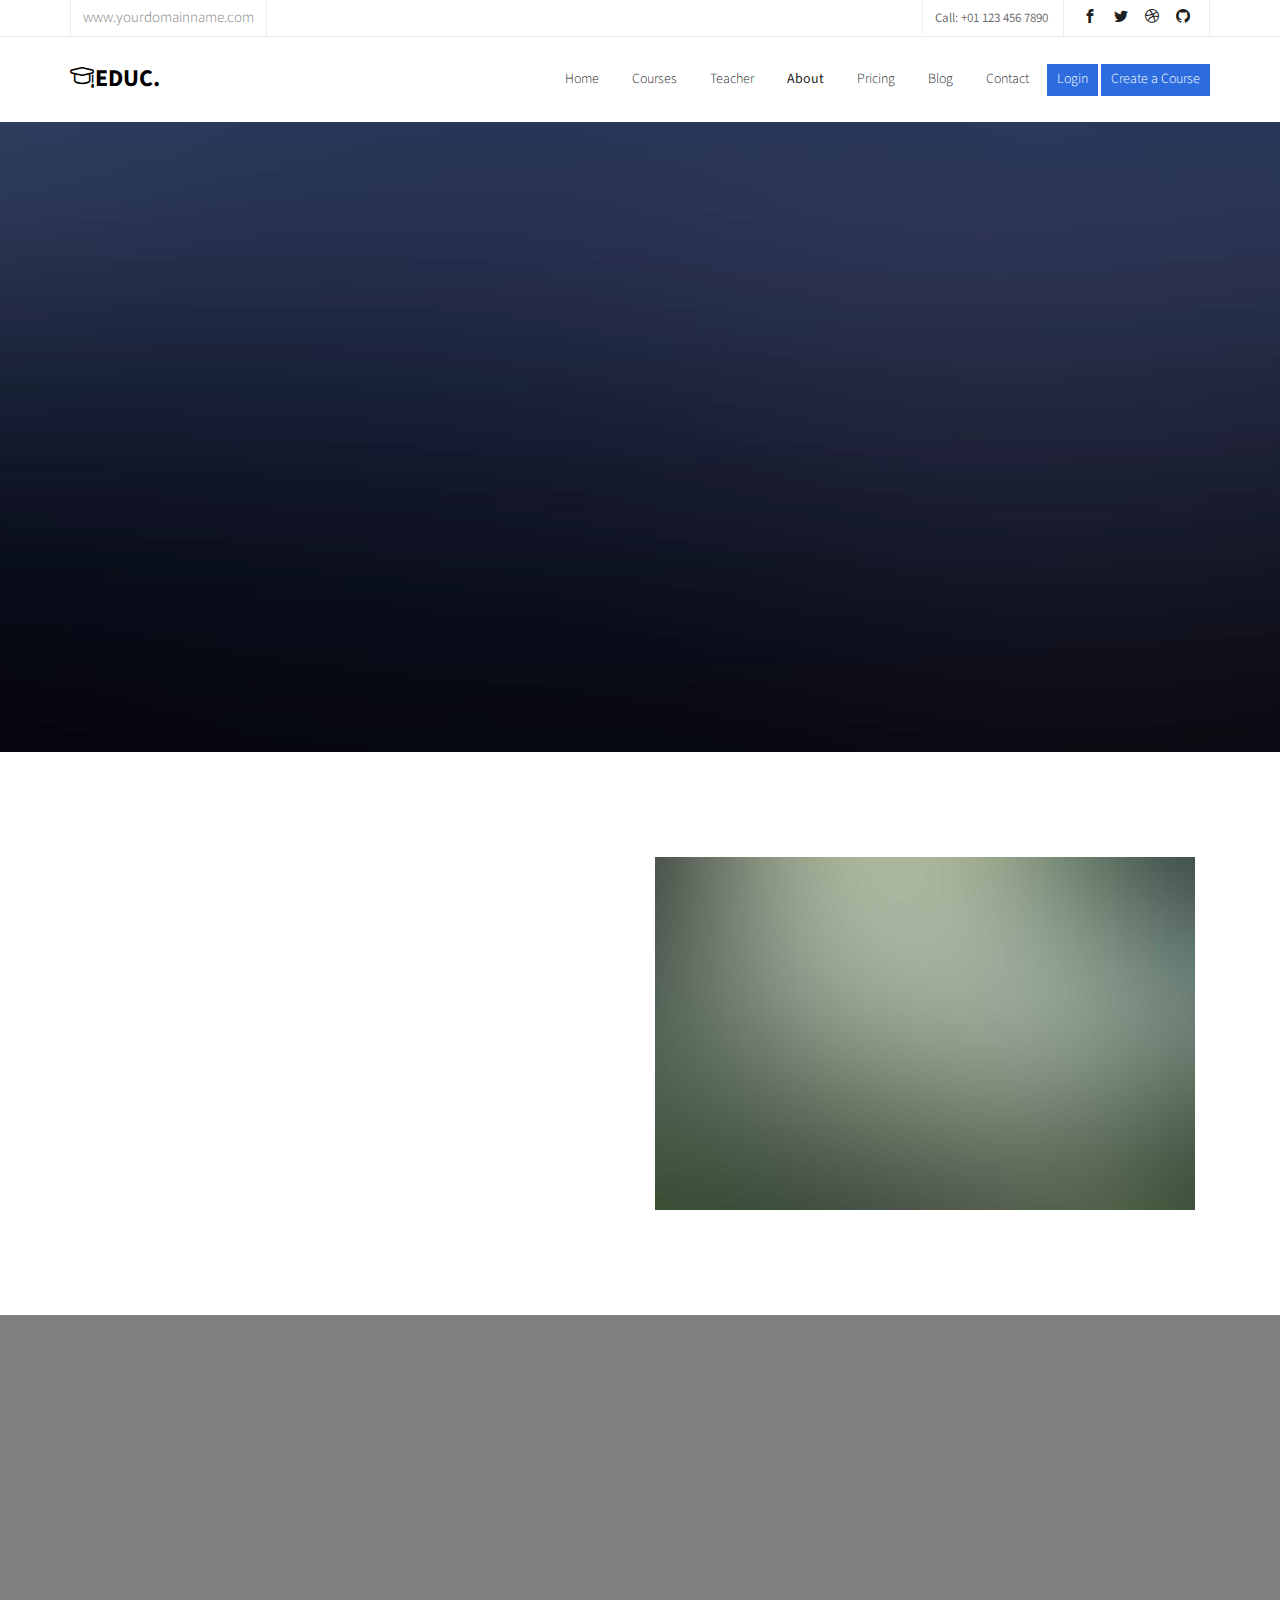
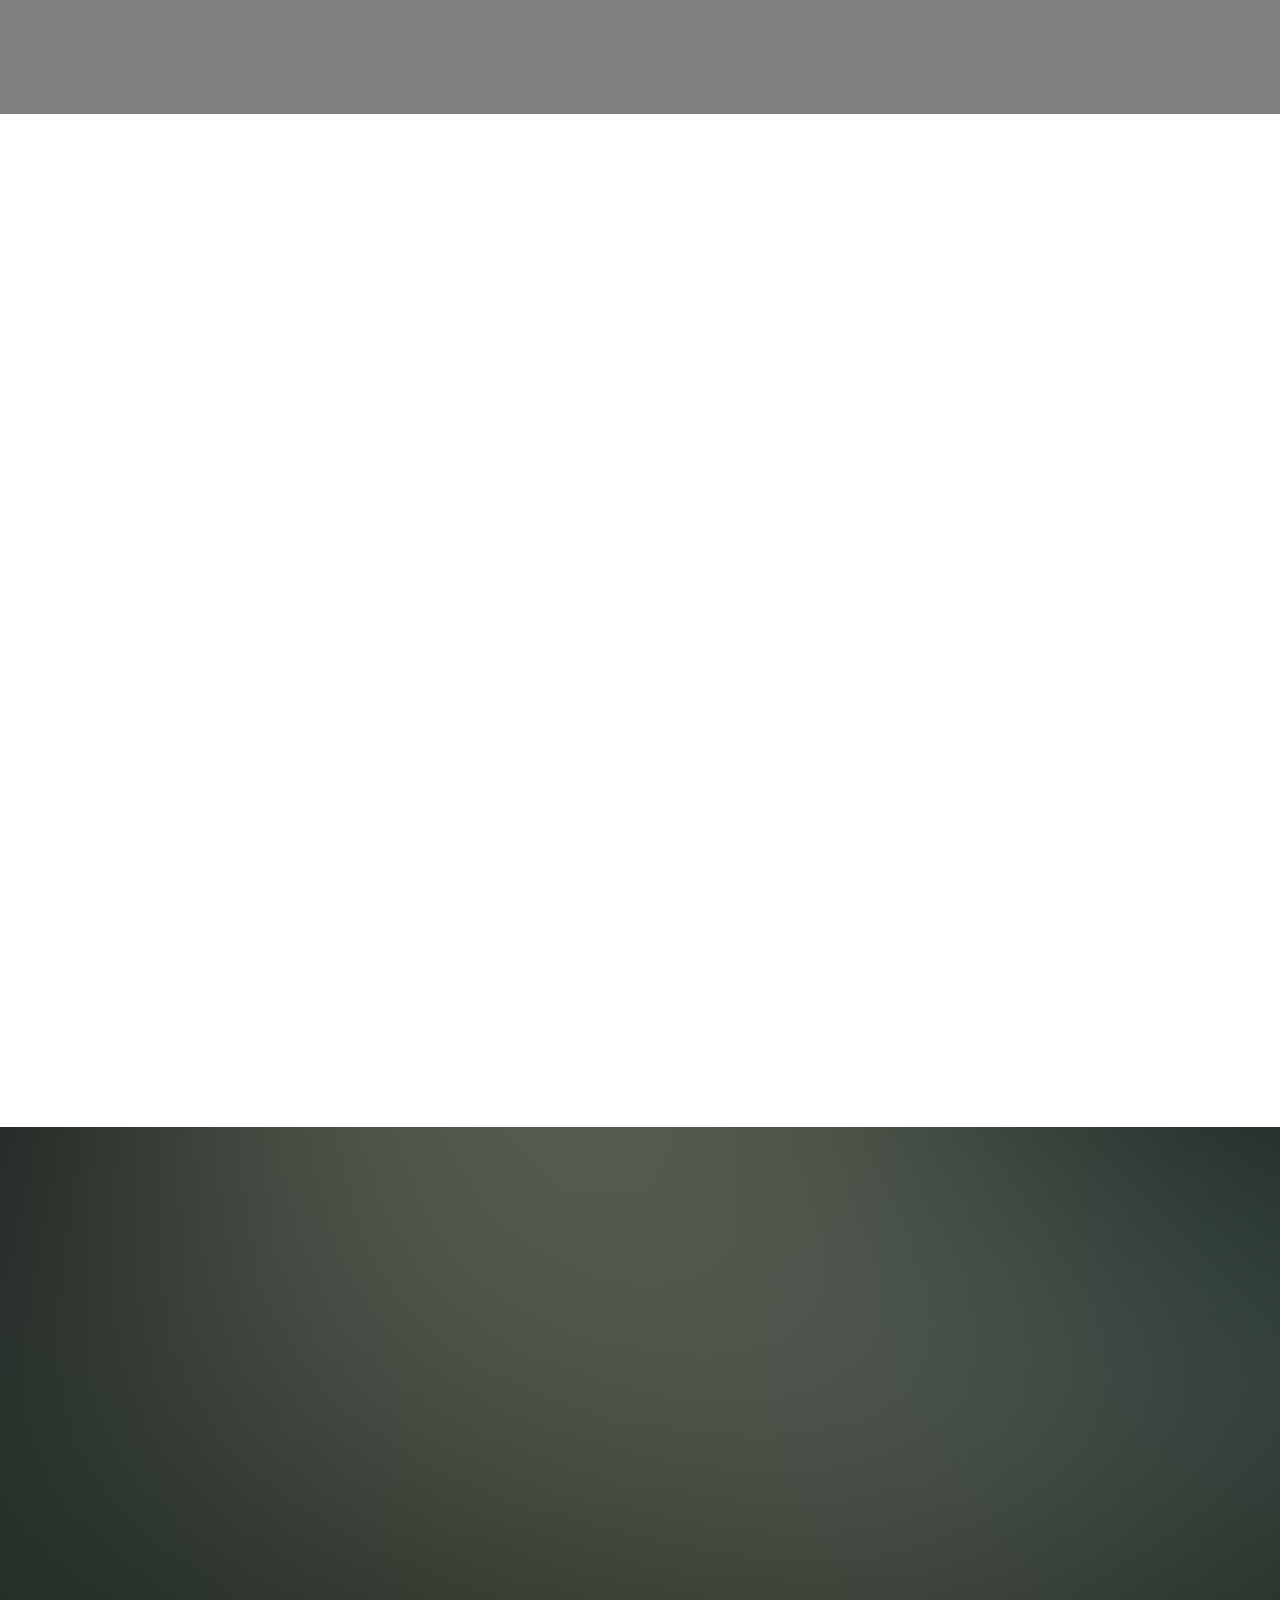
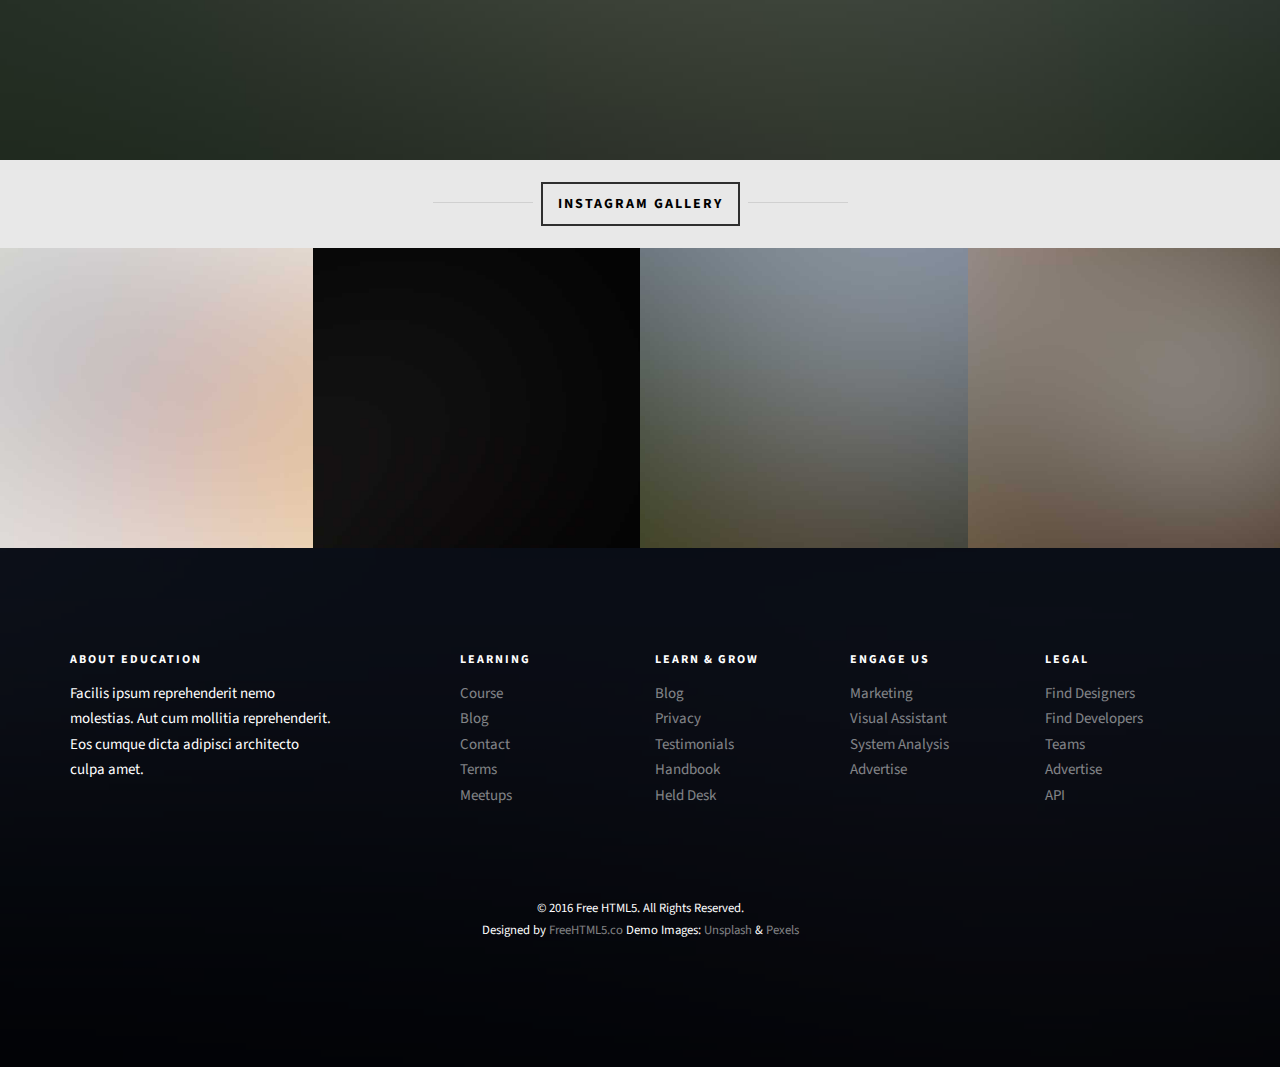
==== about.html @ ec00e5b5 "try to publish on git" ====
<!DOCTYPE HTML>
<html>
	<head>
	<meta charset="utf-8">
	<meta http-equiv="X-UA-Compatible" content="IE=edge">
	<title>Education &mdash; Free Website Template, Free HTML5 Template by freehtml5.co</title>
	<meta name="viewport" content="width=device-width, initial-scale=1">
	<meta name="description" content="Free HTML5 Website Template by freehtml5.co" />
	<meta name="keywords" content="free website templates, free html5, free template, free bootstrap, free website template, html5, css3, mobile first, responsive" />
	<meta name="author" content="freehtml5.co" />

	<!-- 
	//////////////////////////////////////////////////////

	FREE HTML5 TEMPLATE 
	DESIGNED & DEVELOPED by FreeHTML5.co
		
	Website: 		http://freehtml5.co/
	Email: 			info@freehtml5.co
	Twitter: 		http://twitter.com/fh5co
	Facebook: 		https://www.facebook.com/fh5co

	//////////////////////////////////////////////////////
	 -->

  	<!-- Facebook and Twitter integration -->
	<meta property="og:title" content=""/>
	<meta property="og:image" content=""/>
	<meta property="og:url" content=""/>
	<meta property="og:site_name" content=""/>
	<meta property="og:description" content=""/>
	<meta name="twitter:title" content="" />
	<meta name="twitter:image" content="" />
	<meta name="twitter:url" content="" />
	<meta name="twitter:card" content="" />

	<link href="https://fonts.googleapis.com/css?family=Source+Sans+Pro:300,400,600,700" rel="stylesheet">
	<link href="https://fonts.googleapis.com/css?family=Roboto+Slab:300,400" rel="stylesheet">
	
	<!-- Animate.css -->
	<link rel="stylesheet" href="css/animate.css">
	<!-- Icomoon Icon Fonts-->
	<link rel="stylesheet" href="css/icomoon.css">
	<!-- Bootstrap  -->
	<link rel="stylesheet" href="css/bootstrap.css">

	<!-- Magnific Popup -->
	<link rel="stylesheet" href="css/magnific-popup.css">

	<!-- Owl Carousel  -->
	<link rel="stylesheet" href="css/owl.carousel.min.css">
	<link rel="stylesheet" href="css/owl.theme.default.min.css">

	<!-- Flexslider  -->
	<link rel="stylesheet" href="css/flexslider.css">

	<!-- Pricing -->
	<link rel="stylesheet" href="css/pricing.css">

	<!-- Theme style  -->
	<link rel="stylesheet" href="css/style.css">

	<!-- Modernizr JS -->
	<script src="js/modernizr-2.6.2.min.js"></script>
	<!-- FOR IE9 below -->
	<!--[if lt IE 9]>
	<script src="js/respond.min.js"></script>
	<![endif]-->

	</head>
	<body>
		
	<div class="fh5co-loader"></div>
	
	<div id="page">
	<nav class="fh5co-nav" role="navigation">
		<div class="top">
			<div class="container">
				<div class="row">
					<div class="col-xs-12 text-right">
						<p class="site">www.yourdomainname.com</p>
						<p class="num">Call: +01 123 456 7890</p>
						<ul class="fh5co-social">
							<li><a href="#"><i class="icon-facebook2"></i></a></li>
							<li><a href="#"><i class="icon-twitter2"></i></a></li>
							<li><a href="#"><i class="icon-dribbble2"></i></a></li>
							<li><a href="#"><i class="icon-github"></i></a></li>
						</ul>
					</div>
				</div>
			</div>
		</div>
		<div class="top-menu">
			<div class="container">
				<div class="row">
					<div class="col-xs-2">
						<div id="fh5co-logo"><a href="index.html"><i class="icon-study"></i>Educ<span>.</span></a></div>
					</div>
					<div class="col-xs-10 text-right menu-1">
						<ul>
							<li><a href="index.html">Home</a></li>
							<li><a href="courses.html">Courses</a></li>
							<li><a href="teacher.html">Teacher</a></li>
							<li class="active"><a href="about.html">About</a></li>
							<li><a href="pricing.html">Pricing</a></li>
							<li class="has-dropdown">
								<a href="blog.html">Blog</a>
								<ul class="dropdown">
									<li><a href="#">Web Design</a></li>
									<li><a href="#">eCommerce</a></li>
									<li><a href="#">Branding</a></li>
									<li><a href="#">API</a></li>
								</ul>
							</li>
							<li><a href="contact.html">Contact</a></li>
							<li class="btn-cta"><a href="#"><span>Login</span></a></li>
							<li class="btn-cta"><a href="#"><span>Create a Course</span></a></li>
						</ul>
					</div>
				</div>
				
			</div>
		</div>
	</nav>
	
	<aside id="fh5co-hero">
		<div class="flexslider">
			<ul class="slides">
		   	<li style="background-image: url(images/img_bg_4.jpg);">
		   		<div class="overlay-gradient"></div>
		   		<div class="container">
		   			<div class="row">
			   			<div class="col-md-8 col-md-offset-2 text-center slider-text">
			   				<div class="slider-text-inner">
			   					<h1 class="heading-section">About Us</h1>
									<h2>Free html5 templates Made by <a href="http://freehtml5.co/" target="_blank">freehtml5.co</a></h2>
			   				</div>
			   			</div>
			   		</div>
		   		</div>
		   	</li>
		  	</ul>
	  	</div>
	</aside>

	<div id="fh5co-about">
		<div class="container">
			<div class="col-md-6 animate-box">
				<span>About Our University</span>
				<h2>Welcome to Education Website</h2>
				<p>Nam nec tellus a odio tincidunt auctor a ornare odio. Sed non mauris vitae erat cauctor eu in elit. Class aptent taciti sociosqu ad litora torquent per conubia nostra, per Mauris in erat justo.</p>
				<p>Nullam ac urna eu felis dapibus condimentum sit amet a augue. Sed non neque elit. Sed ut imperdiet nisi. Proin condimentum fermentum nunc. Etiam pharetra, erat sed.</p>
				<p>Nam nec tellus a odio tincidunt auctor a ornare odio. Sed non mauris vitae erat cauctor eu in elit. Class aptent taciti sociosqu ad litora torquent per conubia nostra, per Mauris in erat justo.</p>
			</div>
			<div class="col-md-6">
				<img class="img-responsive" src="images/img_bg_2.jpg" alt="Free HTML5 Bootstrap Template">
			</div>
		</div>
	</div>

	<div id="fh5co-counter" class="fh5co-counters" style="background-image: url(images/img_bg_4.jpg);" data-stellar-background-ratio="0.5">
		<div class="overlay"></div>
		<div class="container">
			<div class="row">
				<div class="col-md-10 col-md-offset-1">
					<div class="row">
						<div class="col-md-3 col-sm-6 text-center animate-box">
							<span class="icon"><i class="icon-world"></i></span>
							<span class="fh5co-counter js-counter" data-from="0" data-to="3297" data-speed="5000" data-refresh-interval="50"></span>
							<span class="fh5co-counter-label">Foreign Followers</span>
						</div>
						<div class="col-md-3 col-sm-6 text-center animate-box">
							<span class="icon"><i class="icon-study"></i></span>
							<span class="fh5co-counter js-counter" data-from="0" data-to="3700" data-speed="5000" data-refresh-interval="50"></span>
							<span class="fh5co-counter-label">Students Enrolled</span>
						</div>
						<div class="col-md-3 col-sm-6 text-center animate-box">
							<span class="icon"><i class="icon-bulb"></i></span>
							<span class="fh5co-counter js-counter" data-from="0" data-to="5034" data-speed="5000" data-refresh-interval="50"></span>
							<span class="fh5co-counter-label">Classes Complete</span>
						</div>
						<div class="col-md-3 col-sm-6 text-center animate-box">
							<span class="icon"><i class="icon-head"></i></span>
							<span class="fh5co-counter js-counter" data-from="0" data-to="1080" data-speed="5000" data-refresh-interval="50"></span>
							<span class="fh5co-counter-label">Certified Teachers</span>
						</div>
					</div>
				</div>
			</div>
		</div>
	</div>

	<div id="fh5co-course-categories">
		<div class="container">
			<div class="row animate-box">
				<div class="col-md-6 col-md-offset-3 text-center fh5co-heading">
					<h2>Course categories</h2>
					<p>Dignissimos asperiores vitae velit veniam totam fuga molestias accusamus alias autem provident. Odit ab aliquam dolor eius.</p>
				</div>
			</div>
			<div class="row">
				<div class="col-md-3 col-sm-6 text-center animate-box">
					<div class="services">
						<span class="icon">
							<i class="icon-shop"></i>
						</span>
						<div class="desc">
							<h3><a href="#">Business</a></h3>
							<p>Dignissimos asperiores vitae velit veniam totam fuga molestias accusamus alias autem provident. Odit ab aliquam dolor eius.</p>
						</div>
					</div>
				</div>
				<div class="col-md-3 col-sm-6 text-center animate-box">
					<div class="services">
						<span class="icon">
							<i class="icon-heart4"></i>
						</span>
						<div class="desc">
							<h3><a href="#">Health &amp; Psychology</a></h3>
							<p>Dignissimos asperiores vitae velit veniam totam fuga molestias accusamus alias autem provident. Odit ab aliquam dolor eius.</p>
						</div>
					</div>
				</div>
				<div class="col-md-3 col-sm-6 text-center animate-box">
					<div class="services">
						<span class="icon">
							<i class="icon-banknote"></i>
						</span>
						<div class="desc">
							<h3><a href="#">Accounting</a></h3>
							<p>Dignissimos asperiores vitae velit veniam totam fuga molestias accusamus alias autem provident. Odit ab aliquam dolor eius.</p>
						</div>
					</div>
				</div>
				<div class="col-md-3 col-sm-6 text-center animate-box">
					<div class="services">
						<span class="icon">
							<i class="icon-lab2"></i>
						</span>
						<div class="desc">
							<h3><a href="#">Science &amp; Technology</a></h3>
							<p>Dignissimos asperiores vitae velit veniam totam fuga molestias accusamus alias autem provident. Odit ab aliquam dolor eius.</p>
						</div>
					</div>
				</div>
				<div class="col-md-3 col-sm-6 text-center animate-box">
					<div class="services">
						<span class="icon">
							<i class="icon-photo"></i>
						</span>
						<div class="desc">
							<h3><a href="#">Art &amp; Media</a></h3>
							<p>Dignissimos asperiores vitae velit veniam totam fuga molestias accusamus alias autem provident. Odit ab aliquam dolor eius.</p>
						</div>
					</div>
				</div>
				<div class="col-md-3 col-sm-6 text-center animate-box">
					<div class="services">
						<span class="icon">
							<i class="icon-home-outline"></i>
						</span>
						<div class="desc">
							<h3><a href="#">Real Estate</a></h3>
							<p>Dignissimos asperiores vitae velit veniam totam fuga molestias accusamus alias autem provident. Odit ab aliquam dolor eius.</p>
						</div>
					</div>
				</div>
				<div class="col-md-3 col-sm-6 text-center animate-box">
					<div class="services">
						<span class="icon">
							<i class="icon-bubble3"></i>
						</span>
						<div class="desc">
							<h3><a href="#">Language</a></h3>
							<p>Dignissimos asperiores vitae velit veniam totam fuga molestias accusamus alias autem provident. Odit ab aliquam dolor eius.</p>
						</div>
					</div>
				</div>
				<div class="col-md-3 col-sm-6 text-center animate-box">
					<div class="services">
						<span class="icon">
							<i class="icon-world"></i>
						</span>
						<div class="desc">
							<h3><a href="#">Web &amp; Programming</a></h3>
							<p>Dignissimos asperiores vitae velit veniam totam fuga molestias accusamus alias autem provident. Odit ab aliquam dolor eius.</p>
						</div>
					</div>
				</div>
			</div>
		</div>
	</div>

	<div id="fh5co-register" style="background-image: url(images/img_bg_2.jpg);">
		<div class="overlay"></div>
		<div class="row">
			<div class="col-md-8 col-md-offset-2 animate-box">
				<div class="date-counter text-center">
					<h2>Get 400 of Online Courses for Free</h2>
					<h3>By Mike Smith</h3>
					<div class="simply-countdown simply-countdown-one"></div>
					<p><strong>Limited Offer, Hurry Up!</strong></p>
					<p><a href="#" class="btn btn-primary btn-lg btn-reg">Register Now!</a></p>
				</div>
			</div>
		</div>
	</div>

	<div id="fh5co-gallery" class="fh5co-bg-section">
		<div class="row text-center">
			<h2><span>Instagram Gallery</span></h2>
		</div>
		<div class="row">
			<div class="col-md-3 col-padded">
				<a href="#" class="gallery" style="background-image: url(images/project-5.jpg);"></a>
			</div>
			<div class="col-md-3 col-padded">
				<a href="#" class="gallery" style="background-image: url(images/project-2.jpg);"></a>
			</div>
			<div class="col-md-3 col-padded">
				<a href="#" class="gallery" style="background-image: url(images/project-3.jpg);"></a>
			</div>
			<div class="col-md-3 col-padded">
				<a href="#" class="gallery" style="background-image: url(images/project-4.jpg);"></a>
			</div>
		</div>
	</div>

	<footer id="fh5co-footer" role="contentinfo" style="background-image: url(images/img_bg_4.jpg);">
		<div class="overlay"></div>
		<div class="container">
			<div class="row row-pb-md">
				<div class="col-md-3 fh5co-widget">
					<h3>About Education</h3>
					<p>Facilis ipsum reprehenderit nemo molestias. Aut cum mollitia reprehenderit. Eos cumque dicta adipisci architecto culpa amet.</p>
				</div>
				<div class="col-md-2 col-sm-4 col-xs-6 col-md-push-1 fh5co-widget">
					<h3>Learning</h3>
					<ul class="fh5co-footer-links">
						<li><a href="#">Course</a></li>
						<li><a href="#">Blog</a></li>
						<li><a href="#">Contact</a></li>
						<li><a href="#">Terms</a></li>
						<li><a href="#">Meetups</a></li>
					</ul>
				</div>

				<div class="col-md-2 col-sm-4 col-xs-6 col-md-push-1 fh5co-widget">
					<h3>Learn &amp; Grow</h3>
					<ul class="fh5co-footer-links">
						<li><a href="#">Blog</a></li>
						<li><a href="#">Privacy</a></li>
						<li><a href="#">Testimonials</a></li>
						<li><a href="#">Handbook</a></li>
						<li><a href="#">Held Desk</a></li>
					</ul>
				</div>

				<div class="col-md-2 col-sm-4 col-xs-6 col-md-push-1 fh5co-widget">
					<h3>Engage us</h3>
					<ul class="fh5co-footer-links">
						<li><a href="#">Marketing</a></li>
						<li><a href="#">Visual Assistant</a></li>
						<li><a href="#">System Analysis</a></li>
						<li><a href="#">Advertise</a></li>
					</ul>
				</div>

				<div class="col-md-2 col-sm-4 col-xs-6 col-md-push-1 fh5co-widget">
					<h3>Legal</h3>
					<ul class="fh5co-footer-links">
						<li><a href="#">Find Designers</a></li>
						<li><a href="#">Find Developers</a></li>
						<li><a href="#">Teams</a></li>
						<li><a href="#">Advertise</a></li>
						<li><a href="#">API</a></li>
					</ul>
				</div>
			</div>

			<div class="row copyright">
				<div class="col-md-12 text-center">
					<p>
						<small class="block">&copy; 2016 Free HTML5. All Rights Reserved.</small> 
						<small class="block">Designed by <a href="http://freehtml5.co/" target="_blank">FreeHTML5.co</a> Demo Images: <a href="http://unsplash.co/" target="_blank">Unsplash</a> &amp; <a href="https://www.pexels.com/" target="_blank">Pexels</a></small>
					</p>
				</div>
			</div>

		</div>
	</footer>
	</div>

	<div class="gototop js-top">
		<a href="#" class="js-gotop"><i class="icon-arrow-up"></i></a>
	</div>
	
	<!-- jQuery -->
	<script src="js/jquery.min.js"></script>
	<!-- jQuery Easing -->
	<script src="js/jquery.easing.1.3.js"></script>
	<!-- Bootstrap -->
	<script src="js/bootstrap.min.js"></script>
	<!-- Waypoints -->
	<script src="js/jquery.waypoints.min.js"></script>
	<!-- Stellar Parallax -->
	<script src="js/jquery.stellar.min.js"></script>
	<!-- Carousel -->
	<script src="js/owl.carousel.min.js"></script>
	<!-- Flexslider -->
	<script src="js/jquery.flexslider-min.js"></script>
	<!-- countTo -->
	<script src="js/jquery.countTo.js"></script>
	<!-- Magnific Popup -->
	<script src="js/jquery.magnific-popup.min.js"></script>
	<script src="js/magnific-popup-options.js"></script>
	<!-- Count Down -->
	<script src="js/simplyCountdown.js"></script>
	<!-- Main -->
	<script src="js/main.js"></script>
	<script>
    var d = new Date(new Date().getTime() + 1000 * 120 * 120 * 2000);

    // default example
    simplyCountdown('.simply-countdown-one', {
        year: d.getFullYear(),
        month: d.getMonth() + 1,
        day: d.getDate()
    });

    //jQuery example
    $('#simply-countdown-losange').simplyCountdown({
        year: d.getFullYear(),
        month: d.getMonth() + 1,
        day: d.getDate(),
        enableUtc: false
    });
	</script>
	</body>
</html>
---- css/icomoon.css ----
@font-face {
  font-family: 'icomoon';
  src:  url('fonts/icomoon.eot?6py85u');
  src:  url('fonts/icomoon.eot?6py85u#iefix') format('embedded-opentype'),
    url('fonts/icomoon.ttf?6py85u') format('truetype'),
    url('fonts/icomoon.woff?6py85u') format('woff'),
    url('fonts/icomoon.svg?6py85u#icomoon') format('svg');
  font-weight: normal;
  font-style: normal;
}

[class^="icon-"], [class*=" icon-"] {
  /* use !important to prevent issues with browser extensions that change fonts */
  font-family: 'icomoon' !important;
  speak: none;
  font-style: normal;
  font-weight: normal;
  font-variant: normal;
  text-transform: none;
  line-height: 1;

  /* Better Font Rendering =========== */
  -webkit-font-smoothing: antialiased;
  -moz-osx-font-smoothing: grayscale;
}

.icon-times:before {
  content: "\e930";
}
.icon-tick:before {
  content: "\e931";
}
.icon-plus:before {
  content: "\e932";
}
.icon-minus:before {
  content: "\e933";
}
.icon-equals:before {
  content: "\e934";
}
.icon-divide:before {
  content: "\e935";
}
.icon-chevron-right:before {
  content: "\e936";
}
.icon-chevron-left:before {
  content: "\e937";
}
.icon-arrow-right-thick:before {
  content: "\e938";
}
.icon-arrow-left-thick:before {
  content: "\e939";
}
.icon-th-small:before {
  content: "\e93a";
}
.icon-th-menu:before {
  content: "\e93b";
}
.icon-th-list:before {
  content: "\e93c";
}
.icon-th-large:before {
  content: "\e93d";
}
.icon-home:before {
  content: "\e93e";
}
.icon-arrow-forward:before {
  content: "\e93f";
}
.icon-arrow-back:before {
  content: "\e940";
}
.icon-rss:before {
  content: "\e941";
}
.icon-location:before {
  content: "\e942";
}
.icon-link:before {
  content: "\e943";
}
.icon-image:before {
  content: "\e944";
}
.icon-arrow-up-thick:before {
  content: "\e945";
}
.icon-arrow-down-thick:before {
  content: "\e946";
}
.icon-starburst:before {
  content: "\e947";
}
.icon-starburst-outline:before {
  content: "\e948";
}
.icon-star3:before {
  content: "\e949";
}
.icon-flow-children:before {
  content: "\e94a";
}
.icon-export:before {
  content: "\e94b";
}
.icon-delete2:before {
  content: "\e94c";
}
.icon-delete-outline:before {
  content: "\e94d";
}
.icon-cloud-storage:before {
  content: "\e94e";
}
.icon-wi-fi:before {
  content: "\e94f";
}
.icon-heart:before {
  content: "\e950";
}
.icon-flash:before {
  content: "\e951";
}
.icon-cancel:before {
  content: "\e952";
}
.icon-backspace:before {
  content: "\e953";
}
.icon-attachment:before {
  content: "\e954";
}
.icon-arrow-move:before {
  content: "\e955";
}
.icon-warning:before {
  content: "\e956";
}
.icon-user:before {
  content: "\e957";
}
.icon-radar:before {
  content: "\e958";
}
.icon-lock-open:before {
  content: "\e959";
}
.icon-lock-closed:before {
  content: "\e95a";
}
.icon-location-arrow:before {
  content: "\e95b";
}
.icon-info:before {
  content: "\e95c";
}
.icon-user-delete:before {
  content: "\e95d";
}
.icon-user-add:before {
  content: "\e95e";
}
.icon-media-pause:before {
  content: "\e95f";
}
.icon-group:before {
  content: "\e960";
}
.icon-chart-pie:before {
  content: "\e961";
}
.icon-chart-line:before {
  content: "\e962";
}
.icon-chart-bar:before {
  content: "\e963";
}
.icon-chart-area:before {
  content: "\e964";
}
.icon-video:before {
  content: "\e965";
}
.icon-point-of-interest:before {
  content: "\e966";
}
.icon-infinity:before {
  content: "\e967";
}
.icon-globe:before {
  content: "\e968";
}
.icon-eye:before {
  content: "\e969";
}
.icon-cog:before {
  content: "\e96a";
}
.icon-camera:before {
  content: "\e96b";
}
.icon-upload:before {
  content: "\e96c";
}
.icon-scissors:before {
  content: "\e96d";
}
.icon-refresh:before {
  content: "\e96e";
}
.icon-pin:before {
  content: "\e96f";
}
.icon-key:before {
  content: "\e970";
}
.icon-info-large:before {
  content: "\e971";
}
.icon-eject:before {
  content: "\e972";
}
.icon-download:before {
  content: "\e973";
}
.icon-zoom:before {
  content: "\e974";
}
.icon-zoom-out:before {
  content: "\e975";
}
.icon-zoom-in:before {
  content: "\e976";
}
.icon-sort-numerically:before {
  content: "\e977";
}
.icon-sort-alphabetically:before {
  content: "\e978";
}
.icon-input-checked:before {
  content: "\e979";
}
.icon-calender:before {
  content: "\e97a";
}
.icon-world2:before {
  content: "\e97b";
}
.icon-notes:before {
  content: "\e97c";
}
.icon-code:before {
  content: "\e97d";
}
.icon-arrow-sync:before {
  content: "\e97e";
}
.icon-arrow-shuffle:before {
  content: "\e97f";
}
.icon-arrow-repeat:before {
  content: "\e980";
}
.icon-arrow-minimise:before {
  content: "\e981";
}
.icon-arrow-maximise:before {
  content: "\e982";
}
.icon-arrow-loop:before {
  content: "\e983";
}
.icon-anchor:before {
  content: "\e984";
}
.icon-spanner:before {
  content: "\e985";
}
.icon-puzzle:before {
  content: "\e986";
}
.icon-power:before {
  content: "\e987";
}
.icon-plane:before {
  content: "\e988";
}
.icon-pi:before {
  content: "\e989";
}
.icon-phone:before {
  content: "\e98a";
}
.icon-microphone2:before {
  content: "\e98b";
}
.icon-media-rewind:before {
  content: "\e98c";
}
.icon-flag:before {
  content: "\e98d";
}
.icon-adjust-brightness:before {
  content: "\e98e";
}
.icon-waves:before {
  content: "\e98f";
}
.icon-social-twitter:before {
  content: "\e990";
}
.icon-social-facebook:before {
  content: "\e991";
}
.icon-social-dribbble:before {
  content: "\e992";
}
.icon-media-stop:before {
  content: "\e993";
}
.icon-media-record:before {
  content: "\e994";
}
.icon-media-play:before {
  content: "\e995";
}
.icon-media-fast-forward:before {
  content: "\e996";
}
.icon-media-eject:before {
  content: "\e997";
}
.icon-social-vimeo:before {
  content: "\e998";
}
.icon-social-tumbler:before {
  content: "\e999";
}
.icon-social-skype:before {
  content: "\e99a";
}
.icon-social-pinterest:before {
  content: "\e99b";
}
.icon-social-linkedin:before {
  content: "\e99c";
}
.icon-social-last-fm:before {
  content: "\e99d";
}
.icon-social-github:before {
  content: "\e99e";
}
.icon-social-flickr:before {
  content: "\e99f";
}
.icon-at:before {
  content: "\e9a0";
}
.icon-times-outline:before {
  content: "\e9a1";
}
.icon-plus-outline:before {
  content: "\e9a2";
}
.icon-minus-outline:before {
  content: "\e9a3";
}
.icon-tick-outline:before {
  content: "\e9a4";
}
.icon-th-large-outline:before {
  content: "\e9a5";
}
.icon-equals-outline:before {
  content: "\e9a6";
}
.icon-divide-outline:before {
  content: "\e9a7";
}
.icon-chevron-right-outline:before {
  content: "\e9a8";
}
.icon-chevron-left-outline:before {
  content: "\e9a9";
}
.icon-arrow-right-outline:before {
  content: "\e9aa";
}
.icon-arrow-left-outline:before {
  content: "\e9ab";
}
.icon-th-small-outline:before {
  content: "\e9ac";
}
.icon-th-menu-outline:before {
  content: "\e9ad";
}
.icon-th-list-outline:before {
  content: "\e9ae";
}
.icon-news2:before {
  content: "\e9b1";
}
.icon-home-outline:before {
  content: "\e9b2";
}
.icon-arrow-up-outline:before {
  content: "\e9b3";
}
.icon-arrow-forward-outline:before {
  content: "\e9b4";
}
.icon-arrow-down-outline:before {
  content: "\e9b5";
}
.icon-arrow-back-outline:before {
  content: "\e9b6";
}
.icon-trash3:before {
  content: "\e9b7";
}
.icon-rss-outline:before {
  content: "\e9b8";
}
.icon-message:before {
  content: "\e9b9";
}
.icon-location-outline:before {
  content: "\e9ba";
}
.icon-link-outline:before {
  content: "\e9bb";
}
.icon-image-outline:before {
  content: "\e9bc";
}
.icon-export-outline:before {
  content: "\e9bd";
}
.icon-cross:before {
  content: "\e9be";
}
.icon-wi-fi-outline:before {
  content: "\e9bf";
}
.icon-star-outline:before {
  content: "\e9c0";
}
.icon-media-pause-outline:before {
  content: "\e9c1";
}
.icon-mail:before {
  content: "\e9c2";
}
.icon-heart-outline:before {
  content: "\e9c3";
}
.icon-flash-outline:before {
  content: "\e9c4";
}
.icon-cancel-outline:before {
  content: "\e9c5";
}
.icon-beaker:before {
  content: "\e9c6";
}
.icon-arrow-move-outline:before {
  content: "\e9c7";
}
.icon-watch2:before {
  content: "\e9c8";
}
.icon-warning-outline:before {
  content: "\e9c9";
}
.icon-time:before {
  content: "\e9ca";
}
.icon-radar-outline:before {
  content: "\e9cb";
}
.icon-lock-open-outline:before {
  content: "\e9cc";
}
.icon-location-arrow-outline:before {
  content: "\e9cd";
}
.icon-info-outline:before {
  content: "\e9ce";
}
.icon-backspace-outline:before {
  content: "\e9cf";
}
.icon-attachment-outline:before {
  content: "\e9d0";
}
.icon-user-outline:before {
  content: "\e9d1";
}
.icon-user-delete-outline:before {
  content: "\e9d2";
}
.icon-user-add-outline:before {
  content: "\e9d3";
}
.icon-lock-closed-outline:before {
  content: "\e9d4";
}
.icon-group-outline:before {
  content: "\e9d5";
}
.icon-chart-pie-outline:before {
  content: "\e9d6";
}
.icon-chart-line-outline:before {
  content: "\e9d7";
}
.icon-chart-bar-outline:before {
  content: "\e9d8";
}
.icon-chart-area-outline:before {
  content: "\e9d9";
}
.icon-video-outline:before {
  content: "\e9da";
}
.icon-point-of-interest-outline:before {
  content: "\e9db";
}
.icon-map:before {
  content: "\e9dc";
}
.icon-key-outline:before {
  content: "\e9dd";
}
.icon-infinity-outline:before {
  content: "\e9de";
}
.icon-globe-outline:before {
  content: "\e9df";
}
.icon-eye-outline:before {
  content: "\e9e0";
}
.icon-cog-outline:before {
  content: "\e9e1";
}
.icon-camera-outline:before {
  content: "\e9e2";
}
.icon-upload-outline:before {
  content: "\e9e3";
}
.icon-support:before {
  content: "\e9e4";
}
.icon-scissors-outline:before {
  content: "\e9e5";
}
.icon-refresh-outline:before {
  content: "\e9e6";
}
.icon-info-large-outline:before {
  content: "\e9e7";
}
.icon-eject-outline:before {
  content: "\e9e8";
}
.icon-download-outline:before {
  content: "\e9e9";
}
.icon-battery-mid:before {
  content: "\e9ea";
}
.icon-battery-low:before {
  content: "\e9eb";
}
.icon-battery-high:before {
  content: "\e9ec";
}
.icon-zoom-outline:before {
  content: "\e9ed";
}
.icon-zoom-out-outline:before {
  content: "\e9ee";
}
.icon-zoom-in-outline:before {
  content: "\e9ef";
}
.icon-tag3:before {
  content: "\e9f0";
}
.icon-tabs-outline:before {
  content: "\e9f1";
}
.icon-pin-outline:before {
  content: "\e9f2";
}
.icon-message-typing:before {
  content: "\e9f3";
}
.icon-directions:before {
  content: "\e9f4";
}
.icon-battery-full:before {
  content: "\e9f5";
}
.icon-battery-charge:before {
  content: "\e9f6";
}
.icon-pipette:before {
  content: "\e9f7";
}
.icon-pencil:before {
  content: "\e9f8";
}
.icon-folder:before {
  content: "\e9f9";
}
.icon-folder-delete:before {
  content: "\e9fa";
}
.icon-folder-add:before {
  content: "\e9fb";
}
.icon-edit:before {
  content: "\e9fc";
}
.icon-document:before {
  content: "\e9fd";
}
.icon-document-delete:before {
  content: "\e9fe";
}
.icon-document-add:before {
  content: "\e9ff";
}
.icon-brush:before {
  content: "\ea00";
}
.icon-thumbs-up:before {
  content: "\ea01";
}
.icon-thumbs-down:before {
  content: "\ea02";
}
.icon-pen:before {
  content: "\ea03";
}
.icon-sort-numerically-outline:before {
  content: "\ea04";
}
.icon-sort-alphabetically-outline:before {
  content: "\ea05";
}
.icon-social-last-fm-circular:before {
  content: "\ea06";
}
.icon-social-github-circular:before {
  content: "\ea07";
}
.icon-compass:before {
  content: "\ea08";
}
.icon-bookmark:before {
  content: "\ea09";
}
.icon-input-checked-outline:before {
  content: "\ea0a";
}
.icon-code-outline:before {
  content: "\ea0b";
}
.icon-calender-outline:before {
  content: "\ea0c";
}
.icon-business-card:before {
  content: "\ea0d";
}
.icon-arrow-up:before {
  content: "\ea0e";
}
.icon-arrow-sync-outline:before {
  content: "\ea0f";
}
.icon-arrow-right:before {
  content: "\ea10";
}
.icon-arrow-repeat-outline:before {
  content: "\ea11";
}
.icon-arrow-loop-outline:before {
  content: "\ea12";
}
.icon-arrow-left:before {
  content: "\ea13";
}
.icon-flow-switch:before {
  content: "\ea14";
}
.icon-flow-parallel:before {
  content: "\ea15";
}
.icon-flow-merge:before {
  content: "\ea16";
}
.icon-document-text:before {
  content: "\ea17";
}
.icon-clipboard:before {
  content: "\ea18";
}
.icon-calculator:before {
  content: "\ea19";
}
.icon-arrow-minimise-outline:before {
  content: "\ea1a";
}
.icon-arrow-maximise-outline:before {
  content: "\ea1b";
}
.icon-arrow-down:before {
  content: "\ea1c";
}
.icon-gift:before {
  content: "\ea1d";
}
.icon-film:before {
  content: "\ea1e";
}
.icon-database:before {
  content: "\ea1f";
}
.icon-bell:before {
  content: "\ea20";
}
.icon-anchor-outline:before {
  content: "\ea21";
}
.icon-adjust-contrast:before {
  content: "\ea22";
}
.icon-world-outline:before {
  content: "\ea23";
}
.icon-shopping-bag:before {
  content: "\ea24";
}
.icon-power-outline:before {
  content: "\ea25";
}
.icon-notes-outline:before {
  content: "\ea26";
}
.icon-device-tablet:before {
  content: "\ea27";
}
.icon-device-phone:before {
  content: "\ea28";
}
.icon-device-laptop:before {
  content: "\ea29";
}
.icon-device-desktop:before {
  content: "\ea2a";
}
.icon-briefcase:before {
  content: "\ea2b";
}
.icon-stopwatch:before {
  content: "\ea2c";
}
.icon-spanner-outline:before {
  content: "\ea2d";
}
.icon-puzzle-outline:before {
  content: "\ea2e";
}
.icon-printer:before {
  content: "\ea2f";
}
.icon-pi-outline:before {
  content: "\ea30";
}
.icon-lightbulb:before {
  content: "\ea31";
}
.icon-flag-outline:before {
  content: "\ea32";
}
.icon-contacts:before {
  content: "\ea33";
}
.icon-archive2:before {
  content: "\ea34";
}
.icon-weather-stormy:before {
  content: "\ea35";
}
.icon-weather-shower:before {
  content: "\ea36";
}
.icon-weather-partly-sunny:before {
  content: "\ea37";
}
.icon-weather-downpour:before {
  content: "\ea38";
}
.icon-weather-cloudy:before {
  content: "\ea39";
}
.icon-plane-outline:before {
  content: "\ea3a";
}
.icon-phone-outline:before {
  content: "\ea3b";
}
.icon-microphone-outline:before {
  content: "\ea3c";
}
.icon-weather-windy:before {
  content: "\ea3d";
}
.icon-weather-windy-cloudy:before {
  content: "\ea3e";
}
.icon-weather-sunny:before {
  content: "\ea3f";
}
.icon-weather-snow:before {
  content: "\ea40";
}
.icon-weather-night:before {
  content: "\ea41";
}
.icon-media-stop-outline:before {
  content: "\ea42";
}
.icon-media-rewind-outline:before {
  content: "\ea43";
}
.icon-media-record-outline:before {
  content: "\ea44";
}
.icon-media-play-outline:before {
  content: "\ea45";
}
.icon-media-fast-forward-outline:before {
  content: "\ea46";
}
.icon-media-eject-outline:before {
  content: "\ea47";
}
.icon-wine:before {
  content: "\ea48";
}
.icon-waves-outline:before {
  content: "\ea49";
}
.icon-ticket:before {
  content: "\ea4a";
}
.icon-tags:before {
  content: "\ea4b";
}
.icon-plug:before {
  content: "\ea4c";
}
.icon-headphones:before {
  content: "\ea4d";
}
.icon-credit-card:before {
  content: "\ea4e";
}
.icon-coffee:before {
  content: "\ea4f";
}
.icon-book:before {
  content: "\ea50";
}
.icon-beer:before {
  content: "\ea51";
}
.icon-volume2:before {
  content: "\ea52";
}
.icon-volume-up:before {
  content: "\ea53";
}
.icon-volume-mute:before {
  content: "\ea54";
}
.icon-volume-down:before {
  content: "\ea55";
}
.icon-social-vimeo-circular:before {
  content: "\ea56";
}
.icon-social-twitter-circular:before {
  content: "\ea57";
}
.icon-social-pinterest-circular:before {
  content: "\ea58";
}
.icon-social-linkedin-circular:before {
  content: "\ea59";
}
.icon-social-facebook-circular:before {
  content: "\ea5a";
}
.icon-social-dribbble-circular:before {
  content: "\ea5b";
}
.icon-tree:before {
  content: "\ea5c";
}
.icon-thermometer2:before {
  content: "\ea5d";
}
.icon-social-tumbler-circular:before {
  content: "\ea5e";
}
.icon-social-skype-outline:before {
  content: "\ea5f";
}
.icon-social-flickr-circular:before {
  content: "\ea60";
}
.icon-social-at-circular:before {
  content: "\ea61";
}
.icon-shopping-cart:before {
  content: "\ea62";
}
.icon-messages:before {
  content: "\ea63";
}
.icon-leaf:before {
  content: "\ea64";
}
.icon-feather:before {
  content: "\ea65";
}
.icon-eye2:before {
  content: "\e064";
}
.icon-paper-clip:before {
  content: "\e065";
}
.icon-mail5:before {
  content: "\e066";
}
.icon-toggle:before {
  content: "\e067";
}
.icon-layout:before {
  content: "\e068";
}
.icon-link2:before {
  content: "\e069";
}
.icon-bell2:before {
  content: "\e06a";
}
.icon-lock3:before {
  content: "\e06b";
}
.icon-unlock:before {
  content: "\e06c";
}
.icon-ribbon2:before {
  content: "\e06d";
}
.icon-image2:before {
  content: "\e06e";
}
.icon-signal:before {
  content: "\e06f";
}
.icon-target3:before {
  content: "\e070";
}
.icon-clipboard3:before {
  content: "\e071";
}
.icon-clock3:before {
  content: "\e072";
}
.icon-watch:before {
  content: "\e073";
}
.icon-air-play:before {
  content: "\e074";
}
.icon-camera3:before {
  content: "\e075";
}
.icon-video2:before {
  content: "\e076";
}
.icon-disc:before {
  content: "\e077";
}
.icon-printer3:before {
  content: "\e078";
}
.icon-monitor:before {
  content: "\e079";
}
.icon-server:before {
  content: "\e07a";
}
.icon-cog2:before {
  content: "\e07b";
}
.icon-heart3:before {
  content: "\e07c";
}
.icon-paragraph:before {
  content: "\e07d";
}
.icon-align-justify:before {
  content: "\e07e";
}
.icon-align-left:before {
  content: "\e07f";
}
.icon-align-center:before {
  content: "\e080";
}
.icon-align-right:before {
  content: "\e081";
}
.icon-book2:before {
  content: "\e082";
}
.icon-layers2:before {
  content: "\e083";
}
.icon-stack2:before {
  content: "\e084";
}
.icon-stack-2:before {
  content: "\e085";
}
.icon-paper:before {
  content: "\e086";
}
.icon-paper-stack:before {
  content: "\e087";
}
.icon-search3:before {
  content: "\e088";
}
.icon-zoom-in2:before {
  content: "\e089";
}
.icon-zoom-out2:before {
  content: "\e08a";
}
.icon-reply2:before {
  content: "\e08b";
}
.icon-circle-plus:before {
  content: "\e08c";
}
.icon-circle-minus:before {
  content: "\e08d";
}
.icon-circle-check:before {
  content: "\e08e";
}
.icon-circle-cross:before {
  content: "\e08f";
}
.icon-square-plus:before {
  content: "\e090";
}
.icon-square-minus:before {
  content: "\e091";
}
.icon-square-check:before {
  content: "\e092";
}
.icon-square-cross:before {
  content: "\e093";
}
.icon-microphone:before {
  content: "\e094";
}
.icon-record:before {
  content: "\e095";
}
.icon-skip-back:before {
  content: "\e096";
}
.icon-rewind:before {
  content: "\e097";
}
.icon-play4:before {
  content: "\e098";
}
.icon-pause3:before {
  content: "\e099";
}
.icon-stop3:before {
  content: "\e09a";
}
.icon-fast-forward:before {
  content: "\e09b";
}
.icon-skip-forward:before {
  content: "\e09c";
}
.icon-shuffle2:before {
  content: "\e09d";
}
.icon-repeat:before {
  content: "\e09e";
}
.icon-folder2:before {
  content: "\e09f";
}
.icon-umbrella:before {
  content: "\e0a0";
}
.icon-moon:before {
  content: "\e0a1";
}
.icon-thermometer:before {
  content: "\e0a2";
}
.icon-drop:before {
  content: "\e0a3";
}
.icon-sun2:before {
  content: "\e0a4";
}
.icon-cloud3:before {
  content: "\e0a5";
}
.icon-cloud-upload2:before {
  content: "\e0a6";
}
.icon-cloud-download2:before {
  content: "\e0a7";
}
.icon-upload4:before {
  content: "\e0a8";
}
.icon-download4:before {
  content: "\e0a9";
}
.icon-location3:before {
  content: "\e0aa";
}
.icon-location-2:before {
  content: "\e0ab";
}
.icon-map3:before {
  content: "\e0ac";
}
.icon-battery:before {
  content: "\e0ad";
}
.icon-head:before {
  content: "\e0ae";
}
.icon-briefcase3:before {
  content: "\e0af";
}
.icon-speech-bubble:before {
  content: "\e0b0";
}
.icon-anchor2:before {
  content: "\e0b1";
}
.icon-globe2:before {
  content: "\e0b2";
}
.icon-box:before {
  content: "\e0b3";
}
.icon-reload:before {
  content: "\e0b4";
}
.icon-share3:before {
  content: "\e0b5";
}
.icon-marquee:before {
  content: "\e0b6";
}
.icon-marquee-plus:before {
  content: "\e0b7";
}
.icon-marquee-minus:before {
  content: "\e0b8";
}
.icon-tag:before {
  content: "\e0b9";
}
.icon-power2:before {
  content: "\e0ba";
}
.icon-command2:before {
  content: "\e0bb";
}
.icon-alt:before {
  content: "\e0bc";
}
.icon-esc:before {
  content: "\e0bd";
}
.icon-bar-graph:before {
  content: "\e0be";
}
.icon-bar-graph-2:before {
  content: "\e0bf";
}
.icon-pie-graph:before {
  content: "\e0c0";
}
.icon-star:before {
  content: "\e0c1";
}
.icon-arrow-left3:before {
  content: "\e0c2";
}
.icon-arrow-right3:before {
  content: "\e0c3";
}
.icon-arrow-up3:before {
  content: "\e0c4";
}
.icon-arrow-down3:before {
  content: "\e0c5";
}
.icon-volume:before {
  content: "\e0c6";
}
.icon-mute:before {
  content: "\e0c7";
}
.icon-content-right:before {
  content: "\e100";
}
.icon-content-left:before {
  content: "\e101";
}
.icon-grid2:before {
  content: "\e102";
}
.icon-grid-2:before {
  content: "\e103";
}
.icon-columns:before {
  content: "\e104";
}
.icon-loader:before {
  content: "\e105";
}
.icon-bag:before {
  content: "\e106";
}
.icon-ban:before {
  content: "\e107";
}
.icon-flag3:before {
  content: "\e108";
}
.icon-trash:before {
  content: "\e109";
}
.icon-expand2:before {
  content: "\e110";
}
.icon-contract:before {
  content: "\e111";
}
.icon-maximize:before {
  content: "\e112";
}
.icon-minimize:before {
  content: "\e113";
}
.icon-plus2:before {
  content: "\e114";
}
.icon-minus2:before {
  content: "\e115";
}
.icon-check:before {
  content: "\e116";
}
.icon-cross2:before {
  content: "\e117";
}
.icon-move:before {
  content: "\e118";
}
.icon-delete:before {
  content: "\e119";
}
.icon-menu5:before {
  content: "\e120";
}
.icon-archive:before {
  content: "\e121";
}
.icon-inbox:before {
  content: "\e122";
}
.icon-outbox:before {
  content: "\e123";
}
.icon-file:before {
  content: "\e124";
}
.icon-file-add:before {
  content: "\e125";
}
.icon-file-subtract:before {
  content: "\e126";
}
.icon-help:before {
  content: "\e127";
}
.icon-open:before {
  content: "\e128";
}
.icon-ellipsis:before {
  content: "\e129";
}
.icon-heart4:before {
  content: "\e900";
}
.icon-cloud4:before {
  content: "\e901";
}
.icon-star2:before {
  content: "\e902";
}
.icon-tv2:before {
  content: "\e903";
}
.icon-sound:before {
  content: "\e904";
}
.icon-video3:before {
  content: "\e905";
}
.icon-trash2:before {
  content: "\e906";
}
.icon-user2:before {
  content: "\e907";
}
.icon-key3:before {
  content: "\e908";
}
.icon-search4:before {
  content: "\e909";
}
.icon-settings:before {
  content: "\e90a";
}
.icon-camera4:before {
  content: "\e90b";
}
.icon-tag2:before {
  content: "\e90c";
}
.icon-lock4:before {
  content: "\e90d";
}
.icon-bulb:before {
  content: "\e90e";
}
.icon-pen2:before {
  content: "\e90f";
}
.icon-diamond:before {
  content: "\e910";
}
.icon-display2:before {
  content: "\e911";
}
.icon-location4:before {
  content: "\e912";
}
.icon-eye3:before {
  content: "\e913";
}
.icon-bubble3:before {
  content: "\e914";
}
.icon-stack3:before {
  content: "\e915";
}
.icon-cup:before {
  content: "\e916";
}
.icon-phone3:before {
  content: "\e917";
}
.icon-news:before {
  content: "\e918";
}
.icon-mail6:before {
  content: "\e919";
}
.icon-like:before {
  content: "\e91a";
}
.icon-photo:before {
  content: "\e91b";
}
.icon-note:before {
  content: "\e91c";
}
.icon-clock4:before {
  content: "\e91d";
}
.icon-paperplane:before {
  content: "\e91e";
}
.icon-params:before {
  content: "\e91f";
}
.icon-banknote:before {
  content: "\e920";
}
.icon-data:before {
  content: "\e921";
}
.icon-music2:before {
  content: "\e922";
}
.icon-megaphone2:before {
  content: "\e923";
}
.icon-study:before {
  content: "\e924";
}
.icon-lab2:before {
  content: "\e925";
}
.icon-food:before {
  content: "\e926";
}
.icon-t-shirt:before {
  content: "\e927";
}
.icon-fire2:before {
  content: "\e928";
}
.icon-clip:before {
  content: "\e929";
}
.icon-shop:before {
  content: "\e92a";
}
.icon-calendar3:before {
  content: "\e92b";
}
.icon-wallet2:before {
  content: "\e92c";
}
.icon-vynil:before {
  content: "\e92d";
}
.icon-truck2:before {
  content: "\e92e";
}
.icon-world:before {
  content: "\e92f";
}
.icon-spinner6:before {
  content: "\e9af";
}
.icon-spinner7:before {
  content: "\e9b0";
}
.icon-amazon:before {
  content: "\eab7";
}
.icon-google:before {
  content: "\eab8";
}
.icon-google2:before {
  content: "\eab9";
}
.icon-google3:before {
  content: "\eaba";
}
.icon-google-plus:before {
  content: "\eabb";
}
.icon-google-plus2:before {
  content: "\eabc";
}
.icon-google-plus3:before {
  content: "\eabd";
}
.icon-hangouts:before {
  content: "\eabe";
}
.icon-google-drive:before {
  content: "\eabf";
}
.icon-facebook2:before {
  content: "\eac0";
}
.icon-facebook22:before {
  content: "\eac1";
}
.icon-instagram:before {
  content: "\eac2";
}
.icon-whatsapp:before {
  content: "\eac3";
}
.icon-spotify:before {
  content: "\eac4";
}
.icon-telegram:before {
  content: "\eac5";
}
.icon-twitter2:before {
  content: "\eac6";
}
.icon-vine:before {
  content: "\eac7";
}
.icon-vk:before {
  content: "\eac8";
}
.icon-renren:before {
  content: "\eac9";
}
.icon-sina-weibo:before {
  content: "\eaca";
}
.icon-rss2:before {
  content: "\eacb";
}
.icon-rss22:before {
  content: "\eacc";
}
.icon-youtube:before {
  content: "\eacd";
}
.icon-youtube2:before {
  content: "\eace";
}
.icon-twitch:before {
  content: "\eacf";
}
.icon-vimeo:before {
  content: "\ead0";
}
.icon-vimeo2:before {
  content: "\ead1";
}
.icon-lanyrd:before {
  content: "\ead2";
}
.icon-flickr:before {
  content: "\ead3";
}
.icon-flickr2:before {
  content: "\ead4";
}
.icon-flickr3:before {
  content: "\ead5";
}
.icon-flickr4:before {
  content: "\ead6";
}
.icon-dribbble2:before {
  content: "\ead7";
}
.icon-behance:before {
  content: "\ead8";
}
.icon-behance2:before {
  content: "\ead9";
}
.icon-deviantart:before {
  content: "\eada";
}
.icon-500px:before {
  content: "\eadb";
}
.icon-steam:before {
  content: "\eadc";
}
.icon-steam2:before {
  content: "\eadd";
}
.icon-dropbox:before {
  content: "\eade";
}
.icon-onedrive:before {
  content: "\eadf";
}
.icon-github:before {
  content: "\eae0";
}
.icon-npm:before {
  content: "\eae1";
}
.icon-basecamp:before {
  content: "\eae2";
}
.icon-trello:before {
  content: "\eae3";
}
.icon-wordpress:before {
  content: "\eae4";
}
.icon-joomla:before {
  content: "\eae5";
}
.icon-ello:before {
  content: "\eae6";
}
.icon-blogger:before {
  content: "\eae7";
}
.icon-blogger2:before {
  content: "\eae8";
}
.icon-tumblr2:before {
  content: "\eae9";
}
.icon-tumblr22:before {
  content: "\eaea";
}
.icon-yahoo:before {
  content: "\eaeb";
}
.icon-yahoo2:before {
  content: "\eaec";
}
.icon-tux:before {
  content: "\eaed";
}
.icon-appleinc:before {
  content: "\eaee";
}
.icon-finder:before {
  content: "\eaef";
}
.icon-android:before {
  content: "\eaf0";
}
.icon-windows:before {
  content: "\eaf1";
}
.icon-windows8:before {
  content: "\eaf2";
}
.icon-soundcloud:before {
  content: "\eaf3";
}
.icon-soundcloud2:before {
  content: "\eaf4";
}
.icon-skype:before {
  content: "\eaf5";
}
.icon-reddit:before {
  content: "\eaf6";
}
.icon-hackernews:before {
  content: "\eaf7";
}
.icon-wikipedia:before {
  content: "\eaf8";
}
.icon-linkedin2:before {
  content: "\eaf9";
}
.icon-linkedin22:before {
  content: "\eafa";
}
.icon-lastfm:before {
  content: "\eafb";
}
.icon-lastfm2:before {
  content: "\eafc";
}
.icon-delicious:before {
  content: "\eafd";
}
.icon-stumbleupon:before {
  content: "\eafe";
}
.icon-stumbleupon2:before {
  content: "\eaff";
}
.icon-stackoverflow:before {
  content: "\eb00";
}
.icon-pinterest:before {
  content: "\eb01";
}
.icon-pinterest2:before {
  content: "\eb02";
}
.icon-xing:before {
  content: "\eb03";
}
.icon-xing2:before {
  content: "\eb04";
}
.icon-flattr:before {
  content: "\eb05";
}
.icon-foursquare:before {
  content: "\eb06";
}
.icon-yelp:before {
  content: "\eb07";
}
.icon-paypal:before {
  content: "\eb08";
}
.icon-chrome:before {
  content: "\eb09";
}
.icon-firefox:before {
  content: "\eb0a";
}
.icon-IE:before {
  content: "\eb0b";
}
.icon-edge:before {
  content: "\eb0c";
}
.icon-safari:before {
  content: "\eb0d";
}
.icon-opera:before {
  content: "\eb0e";
}
.icon-file-pdf:before {
  content: "\eb0f";
}
.icon-file-openoffice:before {
  content: "\eb10";
}
.icon-file-word:before {
  content: "\eb11";
}
.icon-file-excel:before {
  content: "\eb12";
}
.icon-libreoffice:before {
  content: "\eb13";
}
.icon-html-five:before {
  content: "\eb14";
}
.icon-html-five2:before {
  content: "\eb15";
}
.icon-css3:before {
  content: "\eb16";
}
.icon-git:before {
  content: "\eb17";
}
.icon-codepen:before {
  content: "\eb18";
}
.icon-svg:before {
  content: "\eb19";
}
.icon-IcoMoon:before {
  content: "\eb1a";
}
---- css/pricing.css ----
/* Common styles */

.pricing {
	display: -webkit-flex;
	display: flex;
	-webkit-flex-wrap: wrap;
	flex-wrap: wrap;
	-webkit-justify-content: center;
	justify-content: center;
	width: 100%;
	margin: 0 auto 3em;
}

.pricing__item {
	position: relative;
	display: -webkit-flex;
	display: flex;
	-webkit-flex-direction: column;
	flex-direction: column;
	-webkit-align-items: stretch;
	align-items: stretch;
	text-align: center;
	-webkit-flex: 0 1 330px;
	flex: 0 1 330px;
	
	background: #fff;
	/*-webkit-box-shadow: 0px 2px 5px 0px rgba(0,0,0,0.06);
	-moz-box-shadow: 0px 2px 5px 0px rgba(0,0,0,0.06);
	box-shadow: 0px 2px 5px 0px rgba(0,0,0,0.06);*/
}

.pricing__feature-list {
	text-align: left;
}

.pricing__action {
	color: inherit;
	border: none;
	background: none;
	width: 100%;
}

.pricing__action:focus {
	outline: none;
}

/* Individual styles */

/* Rabten */
.pricing--rabten .pricing__item {
	/*padding: 2em 4em;*/
	cursor: default;
	color: #262b38;
	/*max-width: 320px;*/
}

.pricing--rabten .pricing__item:nth-child(2) {
	border-right: 1px solid rgba(139, 144, 157, 0.18);
	border-left: 1px solid rgba(139, 144, 157, 0.18);
}

.pricing--rabten .pricing__title {
	font-size: 18px;
	margin: 0 0;
}

.pricing--rabten .icon {
	font-size: 2.5em;
	color: #8b909d;
	-webkit-transition: color 0.3s;
	transition: color 0.3s;
}

.pricing--rabten .pricing__item:hover .icon {
	color: #FF9000;
}

.pricing--rabten .pricing__price {
	font-size: 3em;
	font-weight: 400;
	/*margin: 0.5em 0 0.75em;*/
	overflow: hidden;
	padding: .1em 0;
	background: rgba(0,0,0,.03)
}

.pricing--rabten .pricing__currency {
	font-size: 20px;
	vertical-align: super;
}

.pricing--rabten .pricing__period {
	font-size: 0.35em;
	color: #8b909d;
}

.pricing--rabten .pricing__anim {
	display: inline-block;
	position: relative;
}

.pricing--rabten .pricing__item:hover .pricing__anim {
	-webkit-animation: moveUp 0.4s forwards;
	animation: moveUp 0.4s forwards;
	-webkit-animation-timing-function: cubic-bezier(0.7, 0, 0.3, 1);
	animation-timing-function: cubic-bezier(0.7, 0, 0.3, 1);
}

.pricing--rabten .pricing__item:hover .pricing__anim--2 {
	-webkit-animation-delay: 0.05s;
	animation-delay: 0.05s;
}

@-webkit-keyframes moveUp {
	50% { -webkit-transform: translate3d(0,-100%,0); transform: translate3d(0,-100%,0); }
	51% { opacity: 0; -webkit-transform: translate3d(0,-100%,0); transform: translate3d(0,-100%,0); }
	52% { opacity: 1; -webkit-transform: translate3d(0,100%,0); transform: translate3d(0,100%,0); }
	100% { -webkit-transform: translate3d(0,0,0); transform: translate3d(0,0,0); }
}

@keyframes moveUp {
	50% { -webkit-transform: translate3d(0,-100%,0); transform: translate3d(0,-100%,0); }
	51% { opacity: 0; -webkit-transform: translate3d(0,-100%,0); transform: translate3d(0,-100%,0); }
	52% { opacity: 1; -webkit-transform: translate3d(0,100%,0); transform: translate3d(0,100%,0); }
	100% { -webkit-transform: translate3d(0,0,0); transform: translate3d(0,0,0); }
}

.pricing--rabten .pricing__sentence {
	margin: 0 0 1em 0;
	padding: 0 0 0.5em;
	color: #8b909d;
	font-size: 14px;
}

.pricing--rabten .pricing__feature-list {
	font-size: 16px;
	margin: 0;
	/*padding: 0.25em 0 2.5em;*/
	list-style: none;
	text-align: center;
	color: #8b909d;
	padding: 0 0 2em 0;
}

.pricing--rabten .pricing__action {
	width: 60%
	margin: 0 auto;
	font-weight: bold;
	text-transform: uppercase;;
	letter-spacing: 1px;
	margin-top: auto;
	padding: 1.4em 1em;
	color: rgba(0,0,0,.8);
	border-radius: 1px;
	border: 2px solid rgba(0,0,0,.8);
	/*background: #2D6CDF;*/
	-webkit-transition: background-color 0.3s;
	transition: background-color 0.3s;
	font-size: 12px;
}

.pricing--rabten .pricing__action:hover,
.pricing--rabten .pricing__action:focus {
	background-color: rgba(0,0,0,.8);
	color: #fff;
}

@media screen and (max-width: 60em) {
	/*.pricing--rabten .pricing__item {
		max-width: none;
		width: 90%;
		flex: none;
		border: none !important;
		opacity: 1 !important;
	}*/
}
---- css/style.css ----
@font-face {
  font-family: 'icomoon';
  src: url("../fonts/icomoon/icomoon.eot?srf3rx");
  src: url("../fonts/icomoon/icomoon.eot?srf3rx#iefix") format("embedded-opentype"), url("../fonts/icomoon/icomoon.ttf?srf3rx") format("truetype"), url("../fonts/icomoon/icomoon.woff?srf3rx") format("woff"), url("../fonts/icomoon/icomoon.svg?srf3rx#icomoon") format("svg");
  font-weight: normal;
  font-style: normal;
}
/* =======================================================
*
* 	Template Style 
*
* ======================================================= */
body {
  font-family: "Source Sans Pro", Arial, sans-serif;
  font-weight: 400;
  font-size: 15px;
  line-height: 1.7;
  color: #828282;
  background: #fff;
}

#page {
  position: relative;
  overflow-x: hidden;
  width: 100%;
  height: 100%;
  -webkit-transition: 0.5s;
  -o-transition: 0.5s;
  transition: 0.5s;
}
.offcanvas #page {
  overflow: hidden;
  position: absolute;
}
.offcanvas #page:after {
  -webkit-transition: 2s;
  -o-transition: 2s;
  transition: 2s;
  position: absolute;
  top: 0;
  right: 0;
  bottom: 0;
  left: 0;
  z-index: 101;
  background: rgba(0, 0, 0, 0.7);
  content: "";
}

a {
  color: #2D6CDF;
  -webkit-transition: 0.5s;
  -o-transition: 0.5s;
  transition: 0.5s;
}
a:hover, a:active, a:focus {
  color: #2D6CDF;
  outline: none;
  text-decoration: none;
}

p {
  margin-bottom: 20px;
}

h1, h2, h3, h4, h5, h6, figure {
  color: #000;
  font-family: "Roboto Slab", serif;
  font-weight: 400;
  margin: 0 0 20px 0;
}

::-webkit-selection {
  color: #fff;
  background: #2D6CDF;
}

::-moz-selection {
  color: #fff;
  background: #2D6CDF;
}

::selection {
  color: #fff;
  background: #2D6CDF;
}

.fh5co-nav {
  width: 100%;
  padding: 0;
  z-index: 1001;
}
.fh5co-nav .top-menu {
  padding: 22px 0;
}
.fh5co-nav .top {
  border-bottom: 1px solid rgba(0, 0, 0, 0.08);
  padding: 0px 0;
  margin-bottom: 0;
}
.fh5co-nav .top .num, .fh5co-nav .top .fh5co-social, .fh5co-nav .top .site {
  display: inline-block;
  margin: 0;
  padding: 5px 12px;
}
@media screen and (max-width: 768px) {
  .fh5co-nav .top .num, .fh5co-nav .top .fh5co-social, .fh5co-nav .top .site {
    padding: 5px 10px;
  }
}
.fh5co-nav .top .site {
  float: left;
  font-weight: 300;
  margin-top: 0px;
  border-left: 1px solid rgba(0, 0, 0, 0.08);
  border-right: 1px solid rgba(0, 0, 0, 0.08);
}
@media screen and (max-width: 480px) {
  .fh5co-nav .top .site {
    display: none;
  }
}
.fh5co-nav .top .num {
  color: rgba(0, 0, 0, 0.6);
  font-size: 13px;
  letter-spacing: 0px;
  border-left: 1px solid rgba(0, 0, 0, 0.08);
}
.fh5co-nav .top .fh5co-social {
  margin: 0;
  border-left: 1px solid rgba(0, 0, 0, 0.08);
  border-right: 1px solid rgba(0, 0, 0, 0.08);
}
.fh5co-nav .top .fh5co-social li {
  font-size: 14px;
  display: inline-block;
}
.fh5co-nav .top .fh5co-social li a {
  padding: 7px 7px;
}
.fh5co-nav .top .fh5co-social li a i {
  font-size: 14px;
}
.fh5co-nav #fh5co-logo {
  font-size: 24px;
  margin: 0;
  padding: 0;
  text-transform: uppercase;
  font-weight: bold;
  font-weight: 700;
  font-family: "Source Sans Pro", Arial, sans-serif;
}
.fh5co-nav #fh5co-logo a {
  color: #000;
  position: relative;
  padding-left: 25px;
}
.fh5co-nav #fh5co-logo a span {
  color: #000;
}
.fh5co-nav #fh5co-logo a i {
  position: absolute;
  top: 5px;
  left: 0;
}
@media screen and (max-width: 768px) {
  .fh5co-nav .menu-1 {
    display: none;
  }
}
.fh5co-nav ul {
  padding: 0;
  margin: 5px 0 0 0;
}
.fh5co-nav ul li {
  padding: 0;
  margin: 0;
  list-style: none;
  display: inline;
  font-weight: 300;
}
.fh5co-nav ul li a {
  font-size: 14px;
  padding: 30px 15px;
  color: rgba(0, 0, 0, 0.9);
  -webkit-transition: 0.5s;
  -o-transition: 0.5s;
  transition: 0.5s;
}
.fh5co-nav ul li a:hover, .fh5co-nav ul li a:focus, .fh5co-nav ul li a:active {
  color: black;
}
.fh5co-nav ul li.has-dropdown {
  position: relative;
}
.fh5co-nav ul li.has-dropdown .dropdown {
  width: 140px;
  -webkit-box-shadow: 0px 14px 33px -9px rgba(0, 0, 0, 0.75);
  -moz-box-shadow: 0px 14px 33px -9px rgba(0, 0, 0, 0.75);
  box-shadow: 0px 14px 33px -9px rgba(0, 0, 0, 0.75);
  z-index: 1002;
  visibility: hidden;
  opacity: 0;
  position: absolute;
  top: 40px;
  left: 0;
  text-align: left;
  background: #000;
  padding: 20px;
  -webkit-border-radius: 4px;
  -moz-border-radius: 4px;
  -ms-border-radius: 4px;
  border-radius: 4px;
  -webkit-transition: 0s;
  -o-transition: 0s;
  transition: 0s;
}
.fh5co-nav ul li.has-dropdown .dropdown:before {
  bottom: 100%;
  left: 40px;
  border: solid transparent;
  content: " ";
  height: 0;
  width: 0;
  position: absolute;
  pointer-events: none;
  border-bottom-color: #000;
  border-width: 8px;
  margin-left: -8px;
}
.fh5co-nav ul li.has-dropdown .dropdown li {
  display: block;
  margin-bottom: 7px;
}
.fh5co-nav ul li.has-dropdown .dropdown li:last-child {
  margin-bottom: 0;
}
.fh5co-nav ul li.has-dropdown .dropdown li a {
  padding: 2px 0;
  display: block;
  color: #999999;
  line-height: 1.2;
  text-transform: none;
  font-size: 13px;
  letter-spacing: 0;
}
.fh5co-nav ul li.has-dropdown .dropdown li a:hover {
  color: #fff;
}
.fh5co-nav ul li.has-dropdown:hover a, .fh5co-nav ul li.has-dropdown:focus a {
  color: #000;
}
.fh5co-nav ul li.btn-cta a {
  padding: 30px 0px !important;
  color: #fff;
}
.fh5co-nav ul li.btn-cta a span {
  background: #2d6cdf;
  padding: 4px 10px;
  display: -moz-inline-stack;
  display: inline-block;
  zoom: 1;
  *display: inline;
  -webkit-transition: 0.3s;
  -o-transition: 0.3s;
  transition: 0.3s;
  -webkit-border-radius: 1;
  -moz-border-radius: 1;
  -ms-border-radius: 1;
  border-radius: 1;
}
.fh5co-nav ul li.btn-cta a:hover span {
  -webkit-box-shadow: 0px 14px 20px -9px rgba(0, 0, 0, 0.75);
  -moz-box-shadow: 0px 14px 20px -9px rgba(0, 0, 0, 0.75);
  box-shadow: 0px 14px 20px -9px rgba(0, 0, 0, 0.75);
}
.fh5co-nav ul li.active > a {
  font-weight: 400;
}

#fh5co-hero {
  min-height: 630px;
  height: 630px;
  background: #fff url(../images/loader.gif) no-repeat center center;
}
#fh5co-hero .btn {
  font-size: 24px;
}
#fh5co-hero .btn.btn-primary {
  padding: 14px 30px !important;
}
#fh5co-hero .flexslider {
  border: none;
  z-index: 1;
  margin-bottom: 0;
}
#fh5co-hero .flexslider .slides {
  position: relative;
  overflow: hidden;
}
#fh5co-hero .flexslider .slides li {
  background-repeat: no-repeat;
  background-size: cover;
  background-position: bottom center;
  min-height: 630px;
  height: 630px;
  position: relative;
}
#fh5co-hero .flexslider .slides li:after {
  position: absolute;
  top: 0;
  bottom: 0;
  left: 0;
  right: 0;
  content: '';
  background: rgba(0, 0, 0, 0.4);
  z-index: 1;
}
#fh5co-hero .flexslider .flex-control-nav {
  bottom: 40px;
  z-index: 1000;
}
#fh5co-hero .flexslider .flex-control-nav li a {
  background: rgba(255, 255, 255, 0.2);
  box-shadow: none;
  width: 12px;
  height: 12px;
  cursor: pointer;
}
#fh5co-hero .flexslider .flex-control-nav li a.flex-active {
  cursor: pointer;
  background: rgba(255, 255, 255, 0.7);
}
#fh5co-hero .flexslider .flex-direction-nav {
  display: none;
}
#fh5co-hero .flexslider .slider-text {
  display: table;
  opacity: 0;
  min-height: 630px;
  height: 630px;
  z-index: 9;
}
#fh5co-hero .flexslider .slider-text > .slider-text-inner {
  display: table-cell;
  vertical-align: middle;
  min-height: 700px;
}
#fh5co-hero .flexslider .slider-text > .slider-text-inner h1, #fh5co-hero .flexslider .slider-text > .slider-text-inner h2 {
  margin: 0;
  padding: 0;
  color: white;
}
#fh5co-hero .flexslider .slider-text > .slider-text-inner h1 {
  margin-bottom: 20px;
  font-size: 40px;
  line-height: 1.3;
  font-weight: 300;
}
@media screen and (max-width: 768px) {
  #fh5co-hero .flexslider .slider-text > .slider-text-inner h1 {
    font-size: 30px;
  }
}
#fh5co-hero .flexslider .slider-text > .slider-text-inner h2 {
  font-size: 20px;
  line-height: 1.5;
  margin-bottom: 30px;
  font-family: "Source Sans Pro", Arial, sans-serif;
}
#fh5co-hero .flexslider .slider-text > .slider-text-inner h2 a {
  color: rgba(255, 255, 255, 0.5);
}
#fh5co-hero .flexslider .slider-text > .slider-text-inner .btn {
  padding: 18px 30px !important;
  color: #fff;
  border: none !important;
  font-size: 12px;
  font-weight: 700;
  text-transform: uppercase;
  letter-spacing: 2px;
}
#fh5co-hero .flexslider .slider-text > .slider-text-inner .btn:hover {
  background: #2D6CDF !important;
  -webkit-box-shadow: 0px 14px 30px -15px rgba(0, 0, 0, 0.75) !important;
  -moz-box-shadow: 0px 14px 30px -15px rgba(0, 0, 0, 0.75) !important;
  box-shadow: 0px 14px 30px -15px rgba(0, 0, 0, 0.75) !important;
}
#fh5co-hero .flexslider .slider-text > .slider-text-inner .fh5co-lead {
  font-size: 20px;
  color: #fff;
}
#fh5co-hero .flexslider .slider-text > .slider-text-inner .fh5co-lead .icon-heart {
  color: #d9534f;
}

.fh5co-bg-section {
  background: #e8e8e8;
}

#fh5co-course-categories,
#fh5co-counter,
#fh5co-course,
#fh5co-register,
#fh5co-pricing,
#fh5co-testimonial,
#fh5co-blog,
#fh5co-about,
#fh5co-staff,
#fh5co-contact,
#fh5co-footer {
  padding: 7em 0;
  clear: both;
}
@media screen and (max-width: 768px) {
  #fh5co-course-categories,
  #fh5co-counter,
  #fh5co-course,
  #fh5co-register,
  #fh5co-pricing,
  #fh5co-testimonial,
  #fh5co-blog,
  #fh5co-about,
  #fh5co-staff,
  #fh5co-contact,
  #fh5co-footer {
    padding: 3em 0;
  }
}

.services {
  width: 95%;
  margin: 0 auto;
  margin-bottom: 40px;
  position: relative;
  -webkit-transition: 0.3s;
  -o-transition: 0.3s;
  transition: 0.3s;
}
.services h3 {
  font-size: 18px;
  font-weight: 400;
}
.services h3 a {
  color: #000;
}
.services .icon {
  width: 90px;
  height: 90px;
  background: rgba(0, 0, 0, 0.04);
  display: table;
  text-align: center;
  margin: 0 auto;
  margin-bottom: 30px;
  -webkit-border-radius: 50%;
  -moz-border-radius: 50%;
  -ms-border-radius: 50%;
  border-radius: 50%;
  -webkit-transition: 0.3s;
  -o-transition: 0.3s;
  transition: 0.3s;
}
@media screen and (max-width: 992px) {
  .services .icon {
    margin: 0 auto 30px auto;
  }
}
.services .icon i {
  display: table-cell;
  vertical-align: middle;
  font-size: 40px;
  line-height: 40px;
  color: #000;
  -webkit-transition: 0.3s;
  -o-transition: 0.3s;
  transition: 0.3s;
}
.services:hover .icon, .services:focus .icon {
  background: #2D6CDF;
}
.services:hover .icon i, .services:focus .icon i {
  color: #fff;
}

.fh5co-counters {
  padding: 7em 0;
  background-size: cover;
  background-attachment: fixed;
  background-position: center center;
  position: relative;
}
.fh5co-counters .overlay {
  position: absolute;
  top: 0;
  bottom: 0;
  left: 0;
  right: 0;
  content: '';
  background: rgba(0, 0, 0, 0.5);
}
.fh5co-counters .counter-wrap {
  border: 1px solid red !important;
}
.fh5co-counters .fh5co-counter {
  font-size: 44px;
  display: block;
  color: white;
  font-family: "Roboto Slab", serif;
  width: 100%;
  font-weight: 400;
  margin-bottom: .1em;
}
.fh5co-counters .fh5co-counter-label {
  color: rgba(255, 255, 255, 0.8);
  font-size: 16px;
  margin-bottom: 2em;
  display: block;
  font-family: "Roboto Slab", serif;
}
.fh5co-counters .icon i {
  font-size: 45px;
  color: #fff;
}

.course {
  display: -webkit-box;
  display: -moz-box;
  display: -ms-flexbox;
  display: -webkit-flex;
  display: flex;
  flex-wrap: wrap;
  -webkit-flex-wrap: wrap;
  -moz-flex-wrap: wrap;
  margin-bottom: 30px;
}
.course .desc, .course .course-img {
  width: 50%;
  display: inline-block;
}
@media screen and (max-width: 768px) {
  .course .desc, .course .course-img {
    width: 100%;
  }
}
.course .course-img {
  background-size: cover;
  background-position: center center;
  background-repeat: no-repeat;
  position: relative;
  -webkit-transition: 0.3s;
  -o-transition: 0.3s;
  transition: 0.3s;
}
@media screen and (max-width: 768px) {
  .course .course-img {
    height: 270px;
  }
}
.course .desc {
  padding: 1.7em;
  background: #fafafa;
}
.course .desc h3 {
  font-size: 18px;
  font-weight: 400;
}
.course .desc h3 a {
  color: #000;
}
.course .desc .date {
  display: block;
  margin-bottom: 20px;
  font-size: 14px;
}
.course .desc .btn-course {
  border: 2px solid rgba(0, 0, 0, 0.8) !important;
  background: transparent;
  color: rgba(0, 0, 0, 0.8) !important;
  font-size: 12px;
  text-transform: uppercase;
  font-weight: 700;
  letter-spacing: 1px;
  padding: 11px 15px !important;
  -webkit-border-radius: 0;
  -moz-border-radius: 0;
  -ms-border-radius: 0;
  border-radius: 0;
}
.course .desc .btn-course:hover {
  background: rgba(0, 0, 0, 0.8) !important;
  color: white !important;
}
.course:hover .course-img {
  -webkit-box-shadow: inset -70px 0px 77px 11px rgba(0, 0, 0, 0.74);
  -moz-box-shadow: inset -70px 0px 77px 11px rgba(0, 0, 0, 0.74);
  box-shadow: inset -70px 0px 77px 11px rgba(0, 0, 0, 0.74);
}

.fh5co-social-icons {
  margin: 0;
  padding: 0;
}
.fh5co-social-icons li {
  margin: 0;
  padding: 0;
  list-style: none;
  display: -moz-inline-stack;
  display: inline-block;
  zoom: 1;
  *display: inline;
}
.fh5co-social-icons li a {
  display: -moz-inline-stack;
  display: inline-block;
  zoom: 1;
  *display: inline;
  color: #2D6CDF;
  padding-left: 10px;
  padding-right: 10px;
}
.fh5co-social-icons li a i {
  font-size: 20px;
}

.fh5co-contact-info ul {
  padding: 0;
  margin: 0;
}
.fh5co-contact-info ul li {
  padding: 0 0 0 40px;
  margin: 0 0 30px 0;
  list-style: none;
  position: relative;
  color: rgba(0, 0, 0, 0.8);
}
.fh5co-contact-info ul li:before {
  color: rgba(0, 0, 0, 0.8);
  position: absolute;
  left: 0;
  top: .05em;
  font-family: 'icomoon';
  speak: none;
  font-style: normal;
  font-weight: normal;
  font-variant: normal;
  text-transform: none;
  line-height: 1;
  /* Better Font Rendering =========== */
  -webkit-font-smoothing: antialiased;
  -moz-osx-font-smoothing: grayscale;
}
.fh5co-contact-info ul li.address:before {
  font-size: 30px;
  content: "\e9dc";
}
.fh5co-contact-info ul li.phone:before {
  font-size: 23px;
  content: "\ea3b";
}
.fh5co-contact-info ul li.email:before {
  font-size: 23px;
  content: "\e91e";
}
.fh5co-contact-info ul li.url:before {
  font-size: 23px;
  content: "\e9df";
}
.fh5co-contact-info ul li a {
  color: rgba(0, 0, 0, 0.8);
}

.fh5co-heading {
  margin-bottom: 5em;
}
.fh5co-heading h2 {
  font-size: 24px;
  margin-bottom: 20px;
  line-height: 1.5;
  color: #000;
  text-transform: uppercase;
  position: relative;
}
.fh5co-heading h2:after {
  position: absolute;
  top: 40px;
  left: 0;
  right: 0;
  bottom: 0;
  content: '';
  width: 50px;
  height: 1px;
  margin: 0 auto;
  background: rgba(0, 0, 0, 0.08);
}
.fh5co-heading p {
  font-size: 14px;
}

#fh5co-testimonial {
  background: #1F5F8B;
  position: relative;
}
#fh5co-testimonial .overlay {
  position: absolute;
  top: 0;
  bottom: 0;
  left: 0;
  right: 0;
  content: '';
  background: rgba(31, 95, 139, 0.7);
}
#fh5co-testimonial .testimony-slide {
  text-align: center;
  position: relative;
  color: #fff !important;
}
#fh5co-testimonial .testimony-slide span {
  font-size: 14px;
  text-transform: uppercase;
  letter-spacing: 1px;
  font-weight: 700;
  display: block;
}
#fh5co-testimonial .testimony-slide span small {
  font-size: 11px;
  font-weight: 300;
  letter-spacing: 3px;
}
#fh5co-testimonial .testimony-slide .user {
  display: block;
  width: 100px;
  height: 100px;
  background-size: cover;
  background-position: center center;
  background-repeat: no-repeat;
  position: relative;
  margin: 0 auto;
  margin-bottom: 10px;
  -webkit-border-radius: 50%;
  -moz-border-radius: 50%;
  -ms-border-radius: 50%;
  border-radius: 50%;
}
#fh5co-testimonial .testimony-slide blockquote {
  border: none;
  margin: 30px auto;
  width: 70%;
  position: relative;
  padding: 0;
}
@media screen and (max-width: 768px) {
  #fh5co-testimonial .testimony-slide blockquote {
    width: 85%;
  }
}
#fh5co-testimonial .arrow-thumb {
  position: absolute;
  top: 40%;
  display: block;
  width: 100%;
}
#fh5co-testimonial .arrow-thumb a {
  font-size: 32px;
  color: #dadada;
}
#fh5co-testimonial .arrow-thumb a:hover, #fh5co-testimonial .arrow-thumb a:focus, #fh5co-testimonial .arrow-thumb a:active {
  text-decoration: none;
}
#fh5co-testimonial .owl-theme .owl-dots .owl-dot span {
  background: rgba(255, 255, 255, 0.3) !important;
}
#fh5co-testimonial .owl-theme .owl-dots .active span {
  background: white !important;
}
#fh5co-testimonial .fh5co-heading {
  margin-bottom: 3em;
}
#fh5co-testimonial .fh5co-heading h2 {
  color: #fff;
  margin-bottom: 20px !important;
}
#fh5co-testimonial .fh5co-heading h2:after {
  background: transparent !important;
}
#fh5co-testimonial .fh5co-heading p {
  color: rgba(255, 255, 255, 0.5);
}
#fh5co-testimonial .fh5co-heading span {
  padding: 7px 15px;
  position: relative;
}
#fh5co-testimonial .fh5co-heading span:before {
  position: absolute;
  top: 24px;
  left: -40px;
  content: '';
  width: 40px;
  height: 1px;
  background: white;
}
#fh5co-testimonial .fh5co-heading span:after {
  position: absolute;
  top: 24px;
  right: -40px;
  content: '';
  width: 40px;
  height: 1px;
  background: white;
}

.wrap-price {
  padding: 2em 4em;
}

.pricing__feature-list {
  width: 100%;
  float: left;
}
.pricing__feature-list li {
  margin-bottom: 10px;
}

.pricing__item {
  width: 100%;
  float: left;
  clear: both;
}
@media screen and (max-width: 768px) {
  .pricing__item {
    margin-bottom: 30px;
  }
}

.fh5co-event {
  position: relative;
  padding-left: 120px;
  width: 100%;
  float: left;
  margin-bottom: 30px;
}
.fh5co-event .date {
  position: absolute;
  top: 0;
  left: 0;
  width: 100px;
  height: 100px;
  background: rgba(0, 0, 0, 0.03);
  display: table;
  -webkit-border-radius: 50%;
  -moz-border-radius: 50%;
  -ms-border-radius: 50%;
  border-radius: 50%;
}
.fh5co-event .date span {
  display: table-cell;
  vertical-align: middle;
  height: 100px;
  width: 100px;
  font-weight: 700;
  font-size: 20px;
  line-height: 24px;
}
.fh5co-event h3 {
  font-size: 20px;
  margin-bottom: 20px;
  line-height: 1.5;
}
.fh5co-event h3 a {
  color: black;
}

.fh5co-blog {
  margin-bottom: 30px;
  width: 100%;
  float: left;
}
@media screen and (max-width: 768px) {
  .fh5co-blog {
    width: 100%;
  }
}
.fh5co-blog .blog-img-holder {
  display: block;
  background-size: cover;
  background-position: top center;
  background-repeat: no-repeat;
  position: relative;
  height: 270px;
}
.fh5co-blog .blog-text {
  position: relative;
  background: rgba(0, 0, 0, 0.03);
  width: 100%;
  padding: 30px;
  float: left;
}
.fh5co-blog .blog-text span {
  font-size: 12px;
  text-transform: uppercase;
  letter-spacing: 2px;
  font-weight: 700;
  display: inline-block;
  margin-bottom: 20px;
}
.fh5co-blog .blog-text span.comment {
  float: right;
}
.fh5co-blog .blog-text span.comment a {
  color: rgba(0, 0, 0, 0.3);
}
.fh5co-blog .blog-text span.comment a i {
  padding-left: 7px;
}
.fh5co-blog .blog-text h3 {
  font-size: 20px;
  margin-bottom: 20px;
  line-height: 1.5;
}
.fh5co-blog .blog-text h3 a {
  color: black;
}
.fh5co-blog .blog-text .btn-blog {
  background: transparent;
  border: 2px solid rgba(0, 0, 0, 0.8);
  color: rgba(0, 0, 0, 0.8);
  -webkit-border-radius: 0;
  -moz-border-radius: 0;
  -ms-border-radius: 0;
  border-radius: 0;
}
.fh5co-blog .blog-text .btn-blog:hover {
  color: #fff !important;
}

#fh5co-register {
  background-size: cover;
  background-position: center center;
  background-repeat: no-repeat;
  position: relative;
}
#fh5co-register .overlay {
  position: absolute;
  top: 0;
  left: 0;
  right: 0;
  bottom: 0;
  content: '';
  background: rgba(0, 0, 0, 0.5);
}
#fh5co-register h2, #fh5co-register h3, #fh5co-register p {
  color: #fff;
}
#fh5co-register .btn-reg {
  background: transparent;
  border: 2px solid #fff;
  font-size: 12px;
  text-transform: uppercase;
  letter-spacing: 2px;
  font-weight: 700;
  -webkit-border-radius: 0;
  -moz-border-radius: 0;
  -ms-border-radius: 0;
  border-radius: 0;
}

.simply-countdown {
  /* The countdown */
  margin-top: 3em;
  margin-bottom: 3em;
}

.simply-countdown > .simply-section {
  /* coutndown blocks */
  display: inline-block;
  width: 120px;
  height: 120px;
  background: rgba(0, 0, 0, 0.2);
  margin: 0 5px;
  position: relative;
  border: 2px solid #fff;
  -webkit-border-radius: 50%;
  -moz-border-radius: 50%;
  -ms-border-radius: 50%;
  border-radius: 50%;
}

.simply-countdown > .simply-section > div {
  /* countdown block inner div */
  display: table-cell;
  vertical-align: middle;
  height: 115px;
  width: 120px;
}

.simply-countdown > .simply-section .simply-amount,
.simply-countdown > .simply-section .simply-word {
  display: block;
  color: white;
  /* amounts and words */
}

.simply-countdown > .simply-section .simply-amount {
  font-size: 40px;
  /* amounts */
}

.simply-countdown > .simply-section .simply-word {
  color: rgba(255, 255, 255, 0.9);
  text-transform: uppercase;
  font-size: 12px;
  letter-spacing: 2px;
  font-weight: 700;
  /* words */
}

.staff {
  width: 100%;
  float: left;
  display: block;
  margin-bottom: 40px;
}
.staff .staff-img {
  width: 100%;
  float: left;
  background-size: cover;
  background-position: center center;
  background-repeat: no-repeat;
  position: relative;
  height: 300px;
  margin-bottom: 20px;
  display: table;
}
.staff .staff-img:before {
  opacity: 0;
  position: absolute;
  top: 0;
  left: 0;
  right: 0;
  bottom: 0;
  content: '';
  background: rgba(255, 255, 255, 0.9);
  -webkit-transition: 0.3s;
  -o-transition: 0.3s;
  transition: 0.3s;
}
.staff .staff-img .fh5co-social {
  opacity: 0;
  display: table-cell;
  vertical-align: middle;
  height: 300px;
  margin: 0;
  padding: 0;
  font-size: 14px;
  -webkit-transition: -webkit-transform 0.3s, opacity 0.3s;
  transition: transform 0.3s, opacity 0.3s;
  -webkit-transform: translate3d(0, -15px, 0);
  transform: translate3d(0, -15px, 0);
}
.staff .staff-img .fh5co-social li {
  display: inline-block;
  padding: 0 7px;
}
.staff h3 {
  font-size: 18px;
}
.staff h3 a {
  color: #000;
}
.staff span {
  display: block;
  margin-bottom: 10px;
  font-size: 12px;
}
.staff:hover .staff-img:before {
  opacity: 1;
}
.staff:hover .staff-img .fh5co-social {
  opacity: 1;
  -webkit-transform: translate3d(0, 0, 0);
  transform: translate3d(0, 0, 0);
}

#fh5co-gallery {
  padding-top: 2.5em;
}
#fh5co-gallery h2 {
  font-size: 14px;
  text-transform: uppercase;
  margin-bottom: 2.5em;
  font-family: "Source Sans Pro", Arial, sans-serif;
  font-weight: 700;
  letter-spacing: 2px;
}
#fh5co-gallery h2 span {
  border: 2px solid rgba(0, 0, 0, 0.8);
  padding: 10px 15px;
  position: relative;
}
#fh5co-gallery h2 span:before, #fh5co-gallery h2 span:after {
  position: absolute;
  top: 18px;
  bottom: 0;
  content: '';
  width: 100px;
  height: 1px;
  background: rgba(0, 0, 0, 0.1);
}
#fh5co-gallery h2 span:before {
  lett: 0;
  margin-left: -125px;
}
#fh5co-gallery h2 span:after {
  right: 0;
  margin-right: -110px;
}

.gallery {
  display: block;
  background-size: cover;
  background-position: center center;
  background-repeat: no-repeat;
  position: relative;
  height: 300px;
}
.gallery:hover {
  -webkit-box-shadow: inset 0px 0px 124px 11px rgba(0, 0, 0, 0.74);
  -moz-box-shadow: inset 0px 0px 124px 11px rgba(0, 0, 0, 0.74);
  box-shadow: inset 0px 0px 124px 11px rgba(0, 0, 0, 0.74);
}

#fh5co-footer {
  background: #efefef;
  background-size: cover;
  background-position: center center;
  background-repeat: no-repeat;
  position: relative;
  color: #fff !important;
}
#fh5co-footer .overlay {
  position: absolute;
  top: 0;
  left: 0;
  right: 0;
  bottom: 0;
  background: rgba(0, 0, 0, 0.85);
  -webkit-transition: 0.5s;
  -o-transition: 0.5s;
  transition: 0.5s;
}
#fh5co-footer .fh5co-footer-links {
  padding: 0;
  margin: 0;
}
#fh5co-footer .fh5co-footer-links li {
  padding: 0;
  margin: 0;
  list-style: none;
}
#fh5co-footer .fh5co-footer-links li a {
  color: rgba(255, 255, 255, 0.5);
  text-decoration: none;
}
#fh5co-footer .fh5co-footer-links li a:hover {
  text-decoration: underline;
}
#fh5co-footer .fh5co-widget {
  margin-bottom: 30px;
}
@media screen and (max-width: 768px) {
  #fh5co-footer .fh5co-widget {
    text-align: left;
  }
}
#fh5co-footer .fh5co-widget h3 {
  margin-bottom: 15px;
  font-weight: bold;
  font-size: 12px;
  letter-spacing: 2px;
  text-transform: uppercase;
  font-family: "Source Sans Pro", Arial, sans-serif;
  color: #fff;
}
#fh5co-footer .copyright .block {
  display: block;
}
#fh5co-footer .copyright .block a {
  color: rgba(255, 255, 255, 0.5);
}

#map {
  width: 100%;
  height: 500px;
  position: relative;
}
@media screen and (max-width: 768px) {
  #map {
    height: 200px;
  }
}

#fh5co-offcanvas {
  position: absolute;
  z-index: 1901;
  width: 270px;
  background: black;
  top: 0;
  right: 0;
  top: 0;
  bottom: 0;
  padding: 75px 40px 40px 40px;
  overflow-y: auto;
  display: none;
  -moz-transform: translateX(270px);
  -webkit-transform: translateX(270px);
  -ms-transform: translateX(270px);
  -o-transform: translateX(270px);
  transform: translateX(270px);
  -webkit-transition: 0.5s;
  -o-transition: 0.5s;
  transition: 0.5s;
}
@media screen and (max-width: 768px) {
  #fh5co-offcanvas {
    display: block;
  }
}
.offcanvas #fh5co-offcanvas {
  -moz-transform: translateX(0px);
  -webkit-transform: translateX(0px);
  -ms-transform: translateX(0px);
  -o-transform: translateX(0px);
  transform: translateX(0px);
}
#fh5co-offcanvas a {
  color: rgba(255, 255, 255, 0.5);
}
#fh5co-offcanvas a:hover {
  color: rgba(255, 255, 255, 0.8);
}
#fh5co-offcanvas ul {
  padding: 0;
  margin: 0;
}
#fh5co-offcanvas ul li {
  padding: 0;
  margin: 0;
  list-style: none;
}
#fh5co-offcanvas ul li > ul {
  padding-left: 20px;
  display: none;
}
#fh5co-offcanvas ul li.offcanvas-has-dropdown > a {
  display: block;
  position: relative;
}
#fh5co-offcanvas ul li.offcanvas-has-dropdown > a:after {
  position: absolute;
  right: 0px;
  font-family: 'icomoon';
  speak: none;
  font-style: normal;
  font-weight: normal;
  font-variant: normal;
  text-transform: none;
  line-height: 1;
  /* Better Font Rendering =========== */
  -webkit-font-smoothing: antialiased;
  -moz-osx-font-smoothing: grayscale;
  content: "\ea1c";
  font-size: 20px;
  color: rgba(255, 255, 255, 0.2);
  -webkit-transition: 0.5s;
  -o-transition: 0.5s;
  transition: 0.5s;
}
#fh5co-offcanvas ul li.offcanvas-has-dropdown.active a:after {
  -webkit-transform: rotate(-180deg);
  -moz-transform: rotate(-180deg);
  -ms-transform: rotate(-180deg);
  -o-transform: rotate(-180deg);
  transform: rotate(-180deg);
}

.uppercase {
  font-size: 14px;
  color: #000;
  margin-bottom: 10px;
  font-weight: 700;
  text-transform: uppercase;
}

.gototop {
  position: fixed;
  bottom: 20px;
  right: 20px;
  z-index: 999;
  opacity: 0;
  visibility: hidden;
  -webkit-transition: 0.5s;
  -o-transition: 0.5s;
  transition: 0.5s;
}
.gototop.active {
  opacity: 1;
  visibility: visible;
}
.gototop a {
  width: 50px;
  height: 50px;
  display: table;
  background: rgba(0, 0, 0, 0.5);
  color: #fff;
  text-align: center;
  -webkit-border-radius: 4px;
  -moz-border-radius: 4px;
  -ms-border-radius: 4px;
  border-radius: 4px;
}
.gototop a i {
  height: 50px;
  display: table-cell;
  vertical-align: middle;
}
.gototop a:hover, .gototop a:active, .gototop a:focus {
  text-decoration: none;
  outline: none;
}

.fh5co-nav-toggle {
  width: 25px;
  height: 25px;
  cursor: pointer;
  text-decoration: none;
}
.fh5co-nav-toggle.active i::before, .fh5co-nav-toggle.active i::after {
  background: #444;
}
.fh5co-nav-toggle:hover, .fh5co-nav-toggle:focus, .fh5co-nav-toggle:active {
  outline: none;
  border-bottom: none !important;
}
.fh5co-nav-toggle i {
  position: relative;
  display: inline-block;
  width: 25px;
  height: 2px;
  color: #252525;
  font: bold 14px/.4 Helvetica;
  text-transform: uppercase;
  text-indent: -55px;
  background: #252525;
  transition: all .2s ease-out;
}
.fh5co-nav-toggle i::before, .fh5co-nav-toggle i::after {
  content: '';
  width: 25px;
  height: 2px;
  background: #252525;
  position: absolute;
  left: 0;
  transition: all .2s ease-out;
}
.fh5co-nav-toggle.fh5co-nav-white > i {
  color: #fff;
  background: #000;
}
.fh5co-nav-toggle.fh5co-nav-white > i::before, .fh5co-nav-toggle.fh5co-nav-white > i::after {
  background: #000;
}
.fh5co-nav-toggle.fh5co-nav-white.active > i {
  color: #fff;
  background: #000;
}
.fh5co-nav-toggle.fh5co-nav-white.active > i::before, .fh5co-nav-toggle.fh5co-nav-white.active > i::after {
  background: #fff;
}

.fh5co-nav-toggle i::before {
  top: -7px;
}

.fh5co-nav-toggle i::after {
  bottom: -7px;
}

.fh5co-nav-toggle:hover i::before {
  top: -10px;
}

.fh5co-nav-toggle:hover i::after {
  bottom: -10px;
}

.fh5co-nav-toggle.active i {
  background: transparent;
}

.fh5co-nav-toggle.active i::before {
  top: 0;
  -webkit-transform: rotateZ(45deg);
  -moz-transform: rotateZ(45deg);
  -ms-transform: rotateZ(45deg);
  -o-transform: rotateZ(45deg);
  transform: rotateZ(45deg);
}

.fh5co-nav-toggle.active i::after {
  bottom: 0;
  -webkit-transform: rotateZ(-45deg);
  -moz-transform: rotateZ(-45deg);
  -ms-transform: rotateZ(-45deg);
  -o-transform: rotateZ(-45deg);
  transform: rotateZ(-45deg);
}

.fh5co-nav-toggle {
  position: absolute;
  right: 0px;
  top: 55px;
  z-index: 21;
  padding: 6px 0 0 0;
  display: block;
  margin: 0 auto;
  display: none;
  height: 44px;
  width: 44px;
  z-index: 2001;
  border-bottom: none !important;
}
@media screen and (max-width: 768px) {
  .fh5co-nav-toggle {
    display: block;
  }
}

.btn {
  margin-right: 4px;
  margin-bottom: 4px;
  font-family: "Source Sans Pro", Arial, sans-serif;
  font-size: 16px;
  font-weight: 400;
  -webkit-border-radius: 30px;
  -moz-border-radius: 30px;
  -ms-border-radius: 30px;
  border-radius: 30px;
  -webkit-transition: 0.5s;
  -o-transition: 0.5s;
  transition: 0.5s;
  padding: 8px 20px;
}
.btn.btn-md {
  padding: 8px 20px !important;
}
.btn.btn-lg {
  padding: 18px 36px !important;
}
.btn:hover, .btn:active, .btn:focus {
  box-shadow: none !important;
  outline: none !important;
}

.btn-primary {
  background: #2D6CDF;
  color: #fff;
  border: 2px solid #2D6CDF;
}
.btn-primary:hover, .btn-primary:focus, .btn-primary:active {
  background: #437be2 !important;
  border-color: #437be2 !important;
}
.btn-primary.btn-outline {
  background: transparent;
  color: #2D6CDF;
  border: 2px solid #2D6CDF;
}
.btn-primary.btn-outline:hover, .btn-primary.btn-outline:focus, .btn-primary.btn-outline:active {
  background: #2D6CDF;
  color: #fff;
}

.btn-success {
  background: #5cb85c;
  color: #fff;
  border: 2px solid #5cb85c;
}
.btn-success:hover, .btn-success:focus, .btn-success:active {
  background: #4cae4c !important;
  border-color: #4cae4c !important;
}
.btn-success.btn-outline {
  background: transparent;
  color: #5cb85c;
  border: 2px solid #5cb85c;
}
.btn-success.btn-outline:hover, .btn-success.btn-outline:focus, .btn-success.btn-outline:active {
  background: #5cb85c;
  color: #fff;
}

.btn-info {
  background: #5bc0de;
  color: #fff;
  border: 2px solid #5bc0de;
}
.btn-info:hover, .btn-info:focus, .btn-info:active {
  background: #46b8da !important;
  border-color: #46b8da !important;
}
.btn-info.btn-outline {
  background: transparent;
  color: #5bc0de;
  border: 2px solid #5bc0de;
}
.btn-info.btn-outline:hover, .btn-info.btn-outline:focus, .btn-info.btn-outline:active {
  background: #5bc0de;
  color: #fff;
}

.btn-warning {
  background: #f0ad4e;
  color: #fff;
  border: 2px solid #f0ad4e;
}
.btn-warning:hover, .btn-warning:focus, .btn-warning:active {
  background: #eea236 !important;
  border-color: #eea236 !important;
}
.btn-warning.btn-outline {
  background: transparent;
  color: #f0ad4e;
  border: 2px solid #f0ad4e;
}
.btn-warning.btn-outline:hover, .btn-warning.btn-outline:focus, .btn-warning.btn-outline:active {
  background: #f0ad4e;
  color: #fff;
}

.btn-danger {
  background: #d9534f;
  color: #fff;
  border: 2px solid #d9534f;
}
.btn-danger:hover, .btn-danger:focus, .btn-danger:active {
  background: #d43f3a !important;
  border-color: #d43f3a !important;
}
.btn-danger.btn-outline {
  background: transparent;
  color: #d9534f;
  border: 2px solid #d9534f;
}
.btn-danger.btn-outline:hover, .btn-danger.btn-outline:focus, .btn-danger.btn-outline:active {
  background: #d9534f;
  color: #fff;
}

.btn-outline {
  background: none;
  border: 2px solid gray;
  font-size: 16px;
  -webkit-transition: 0.3s;
  -o-transition: 0.3s;
  transition: 0.3s;
}
.btn-outline:hover, .btn-outline:focus, .btn-outline:active {
  box-shadow: none;
}

.btn.with-arrow {
  position: relative;
  -webkit-transition: 0.3s;
  -o-transition: 0.3s;
  transition: 0.3s;
}
.btn.with-arrow i {
  visibility: hidden;
  opacity: 0;
  position: absolute;
  right: 0px;
  top: 50%;
  margin-top: -8px;
  -webkit-transition: 0.2s;
  -o-transition: 0.2s;
  transition: 0.2s;
}
.btn.with-arrow:hover {
  padding-right: 50px;
}
.btn.with-arrow:hover i {
  color: #fff;
  right: 18px;
  visibility: visible;
  opacity: 1;
}

.form-control {
  box-shadow: none;
  background: transparent;
  border: 2px solid rgba(0, 0, 0, 0.1);
  height: 54px;
  font-size: 14px;
  font-weight: 400;
}
.form-control:active, .form-control:focus {
  outline: none;
  box-shadow: none;
  border-color: #000;
}

.row-pb-md {
  padding-bottom: 4em !important;
}

.row-pb-sm {
  padding-bottom: 2em !important;
}

.fh5co-loader {
  position: fixed;
  left: 0px;
  top: 0px;
  width: 100%;
  height: 100%;
  z-index: 9999;
  background: url(../images/loader.gif) center no-repeat #fff;
}

.row-padded-mb {
  margin-bottom: 3em !important;
}

.col-padded {
  margin: 0 !important;
  padding: 0 !important;
}

.js .animate-box {
  opacity: 0;
}

/*# sourceMappingURL=style.css.map */
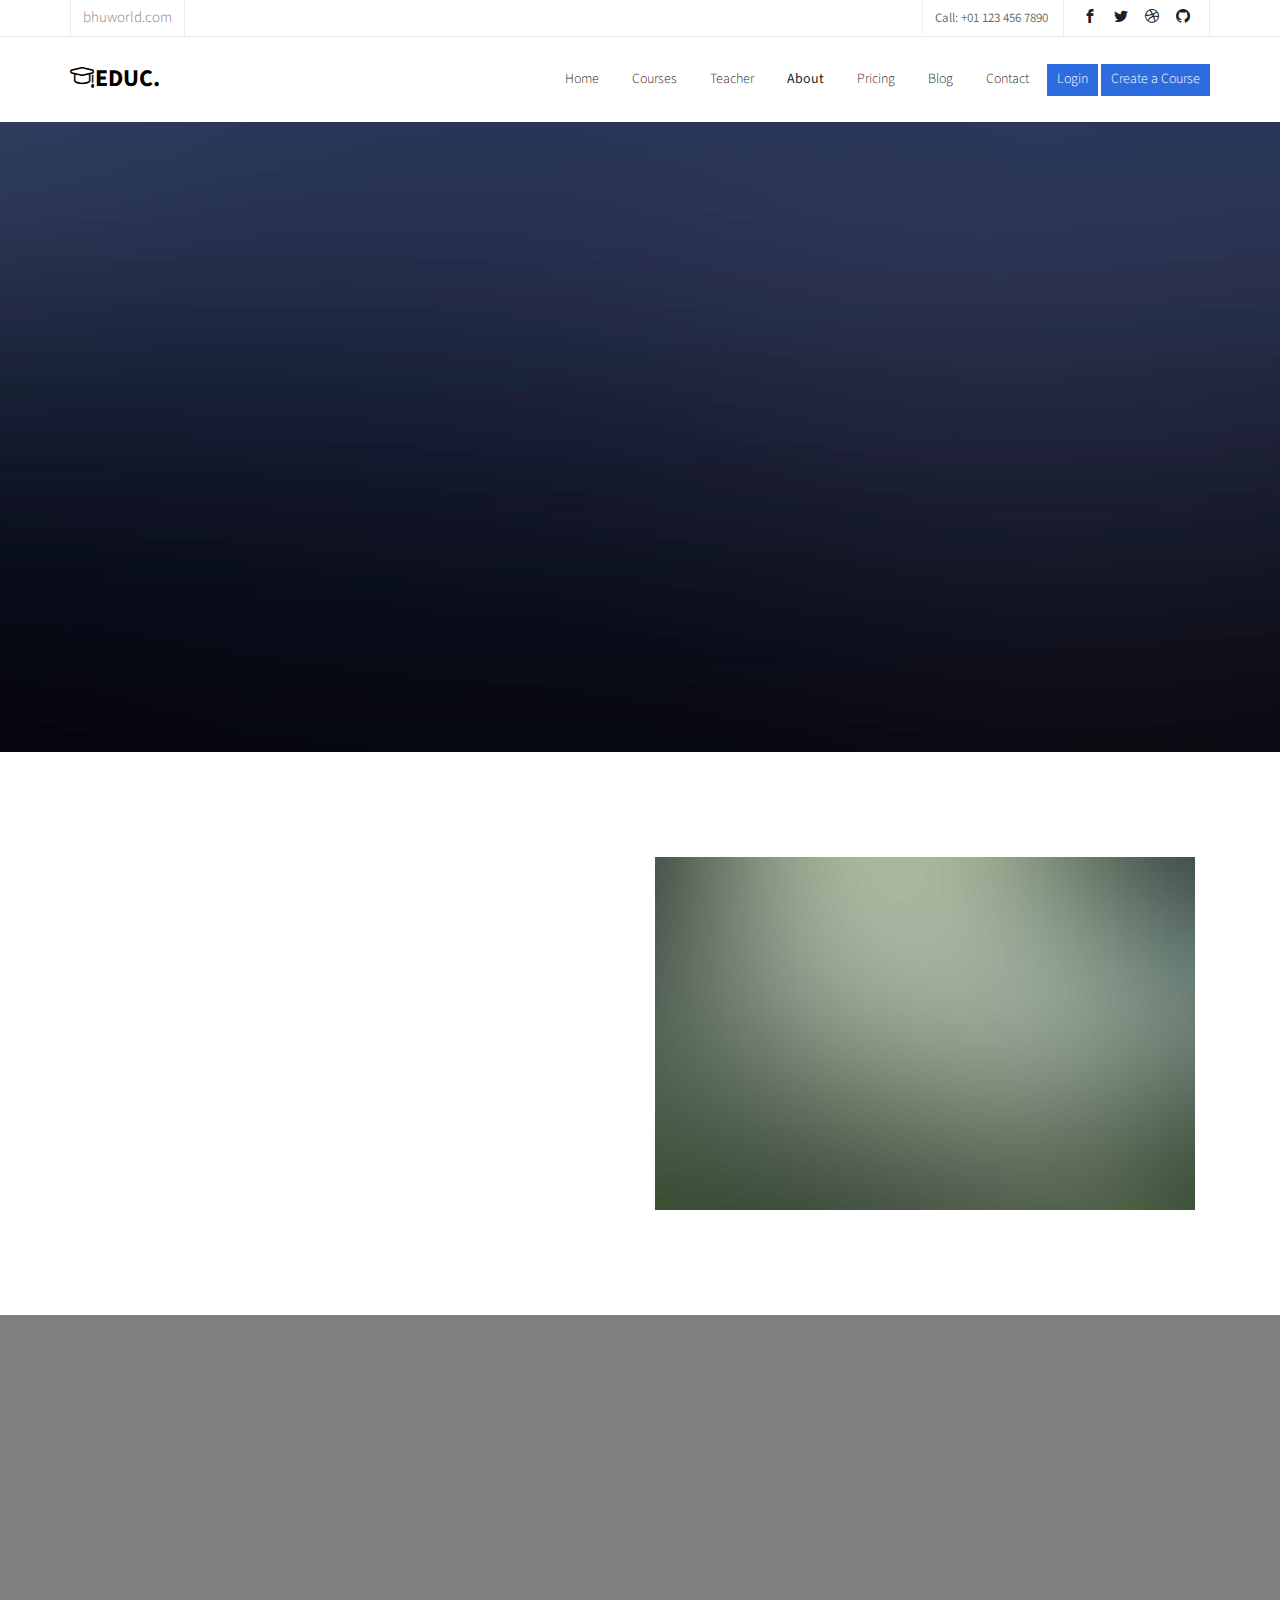
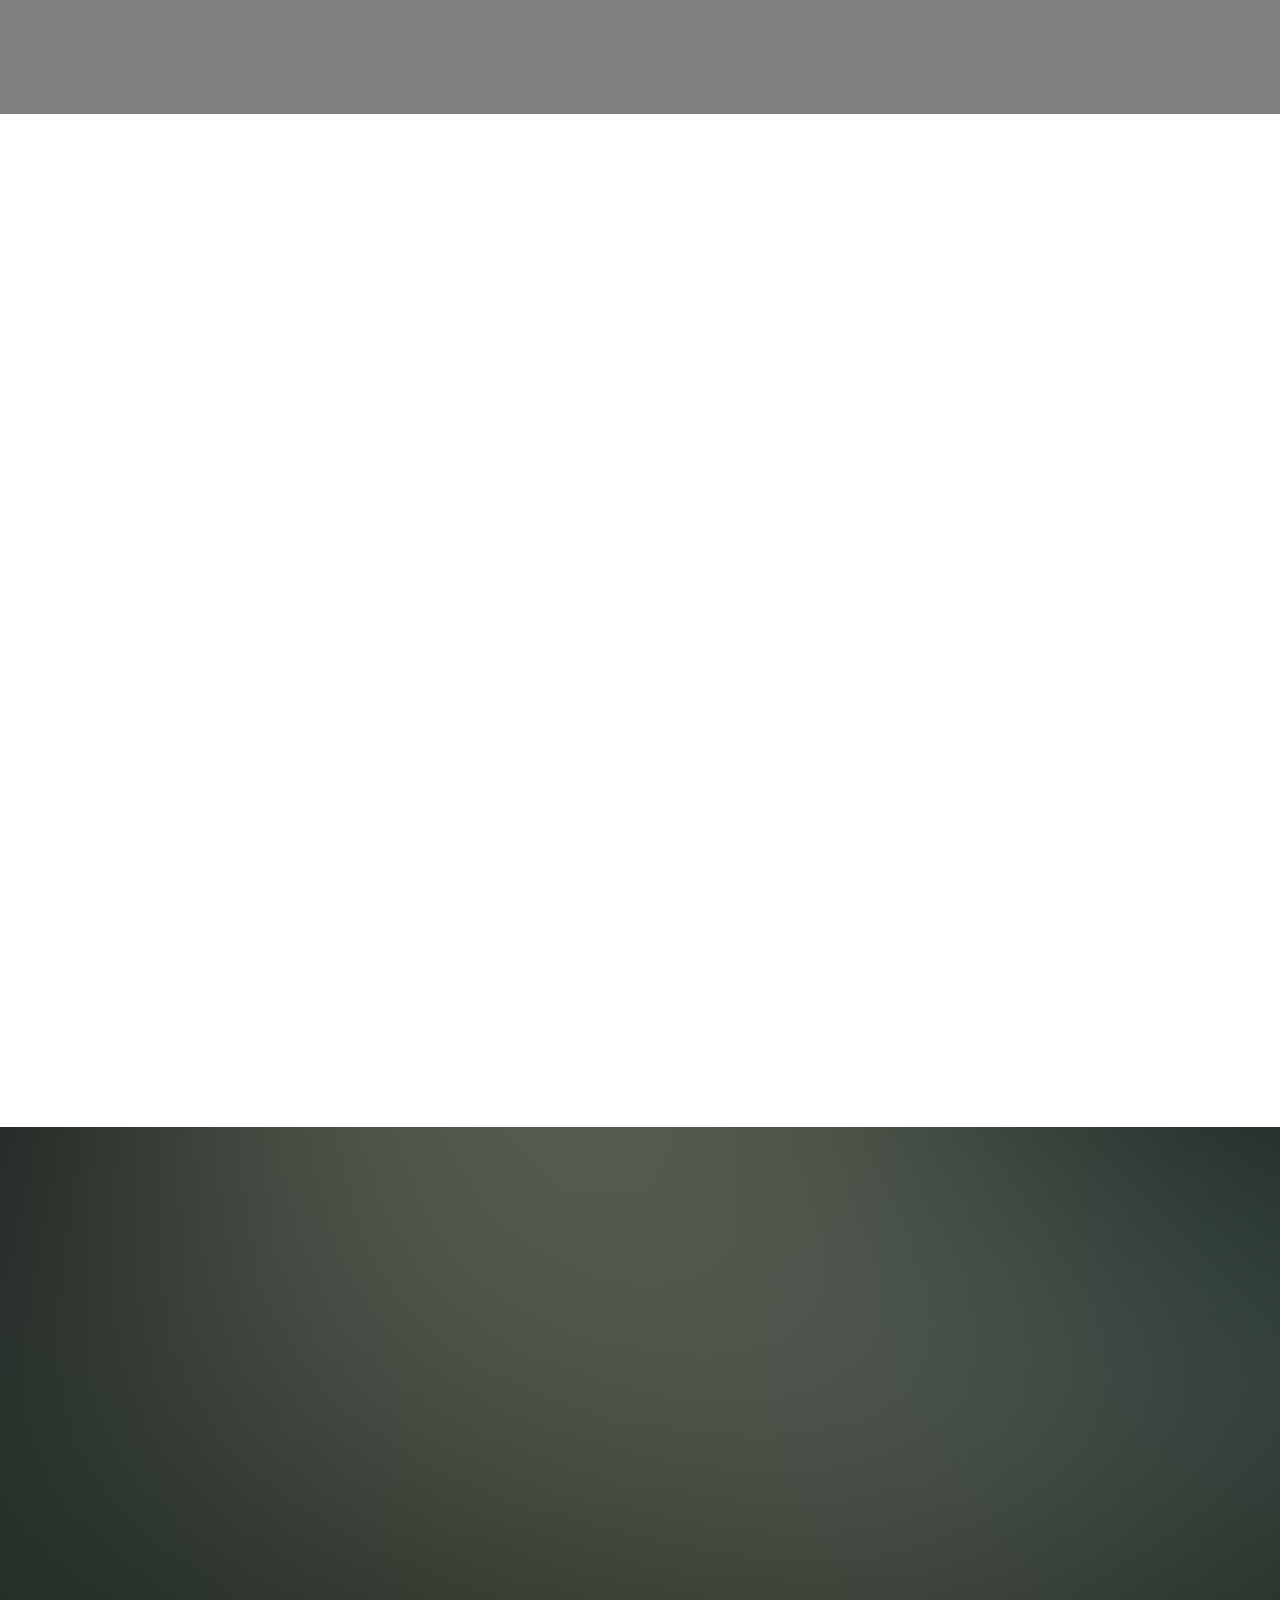
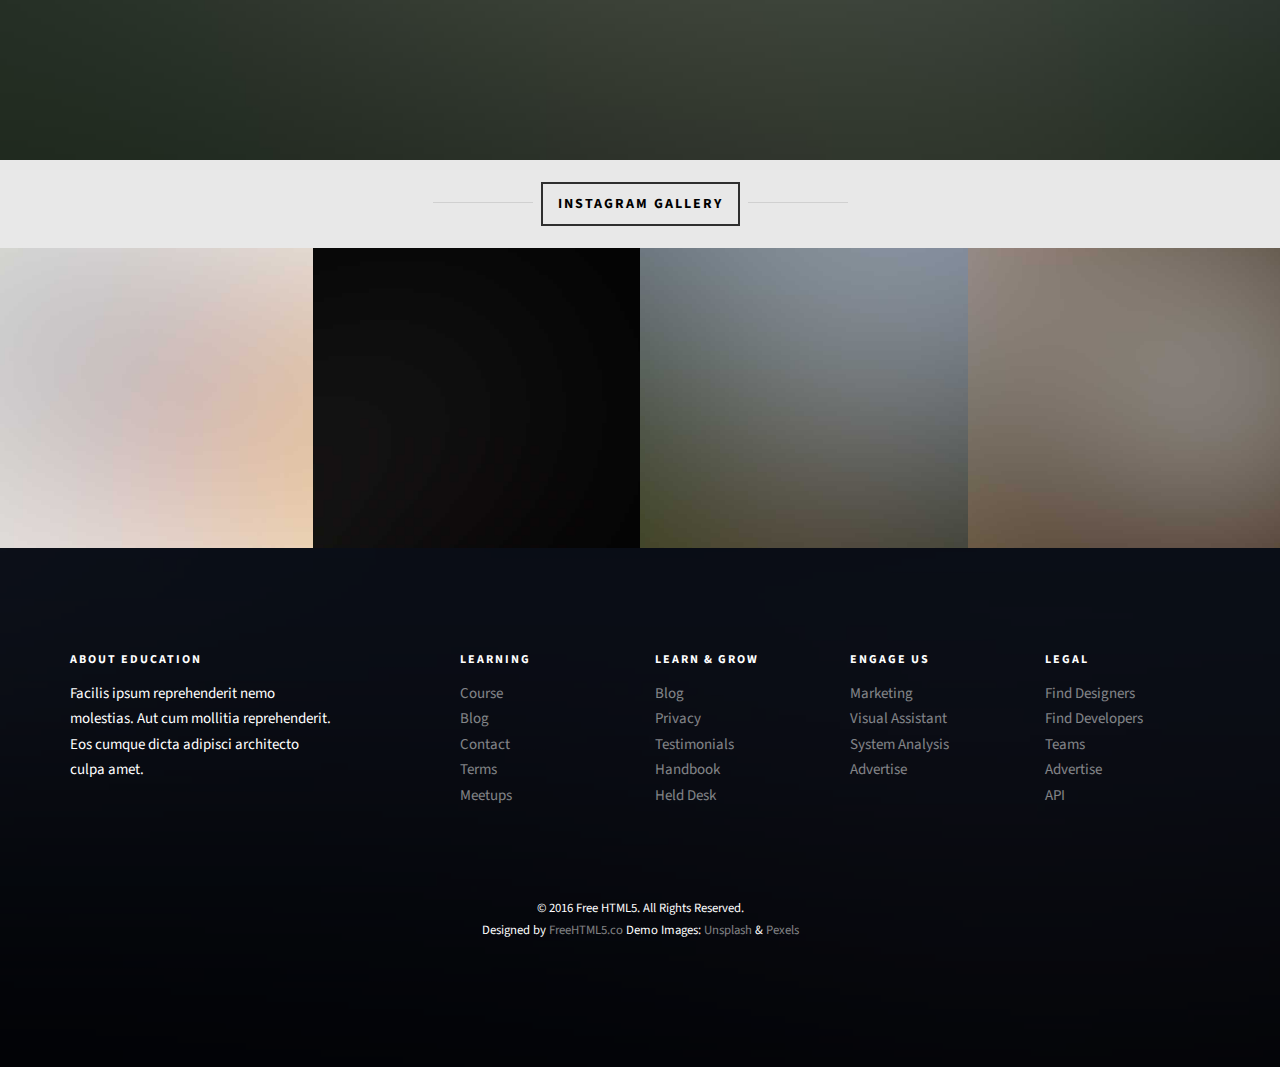
==== commit fb858fe8: "domain change" ====
--- a/about.html
+++ b/about.html
@@ -78,7 +78,7 @@
 			<div class="container">
 				<div class="row">
 					<div class="col-xs-12 text-right">
-						<p class="site">www.yourdomainname.com</p>
+						<p class="site">bhuworld.com</p>
 						<p class="num">Call: +01 123 456 7890</p>
 						<ul class="fh5co-social">
 							<li><a href="#"><i class="icon-facebook2"></i></a></li>
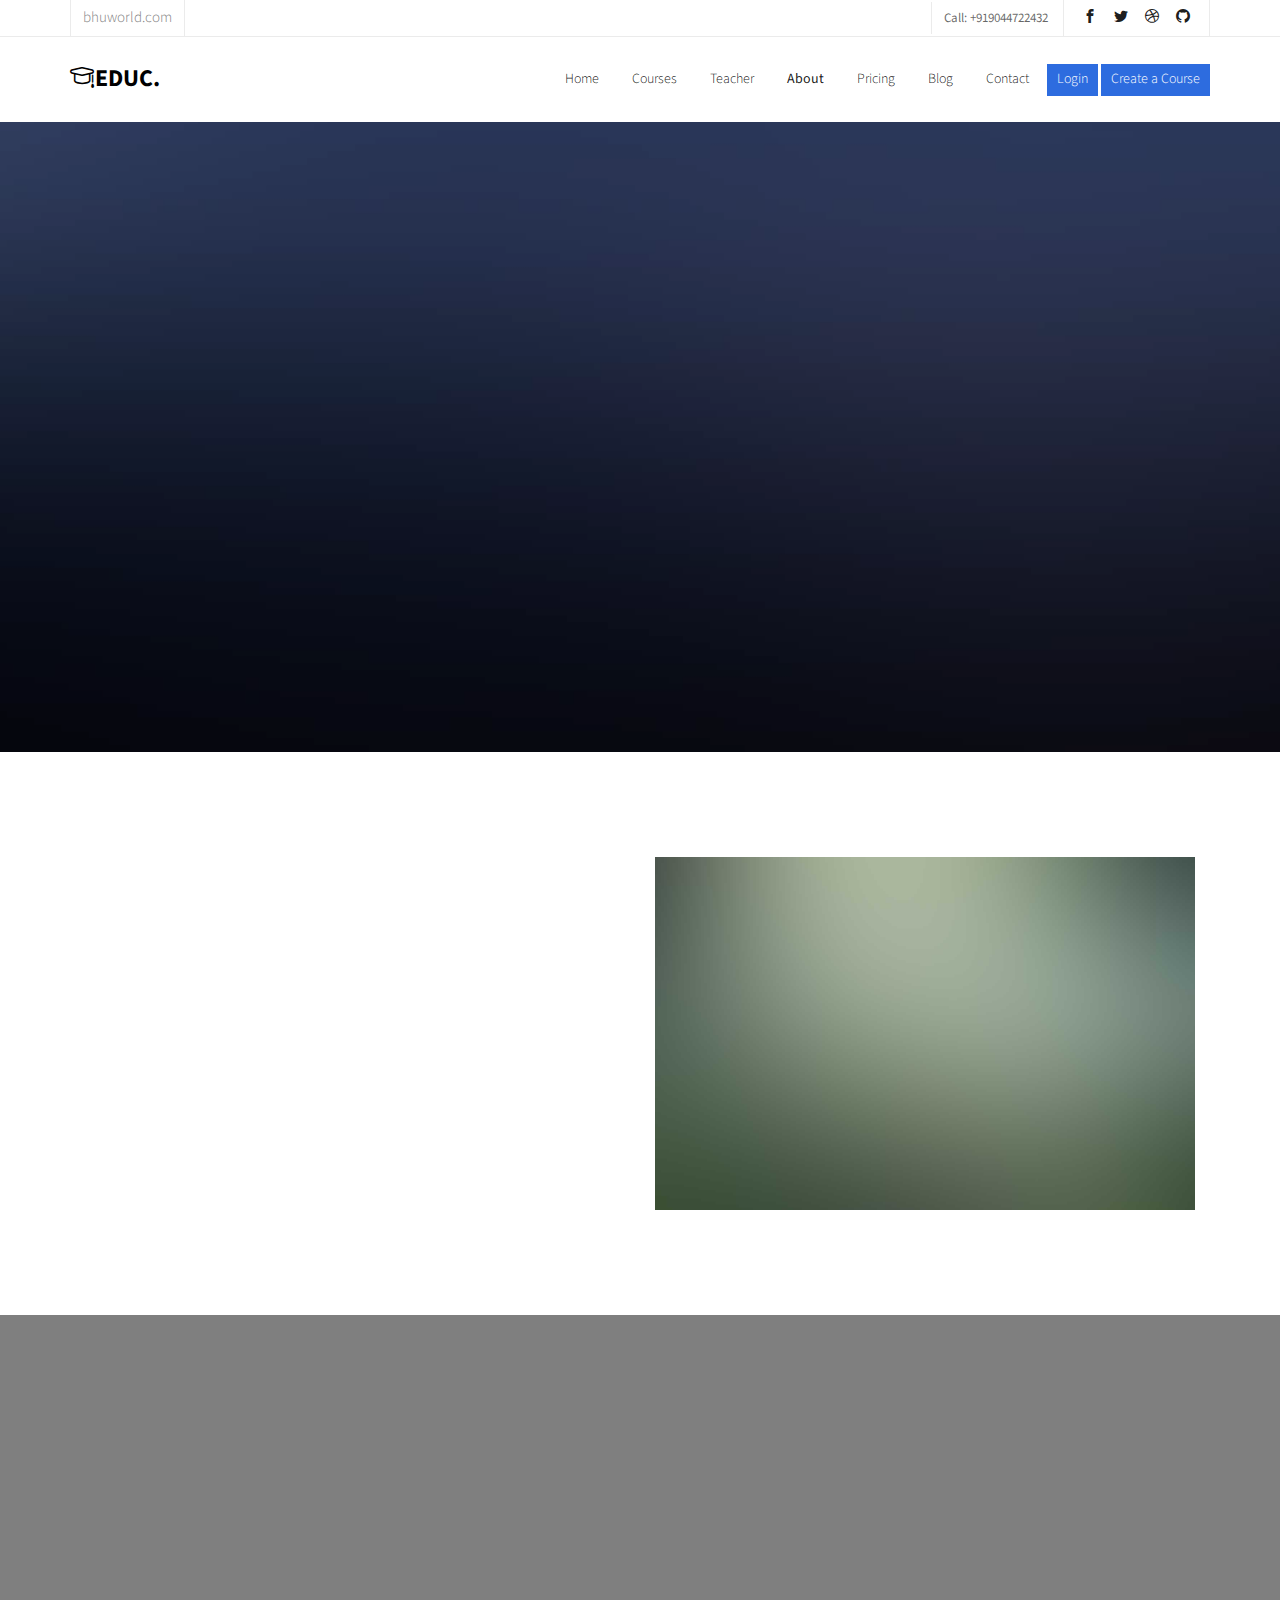
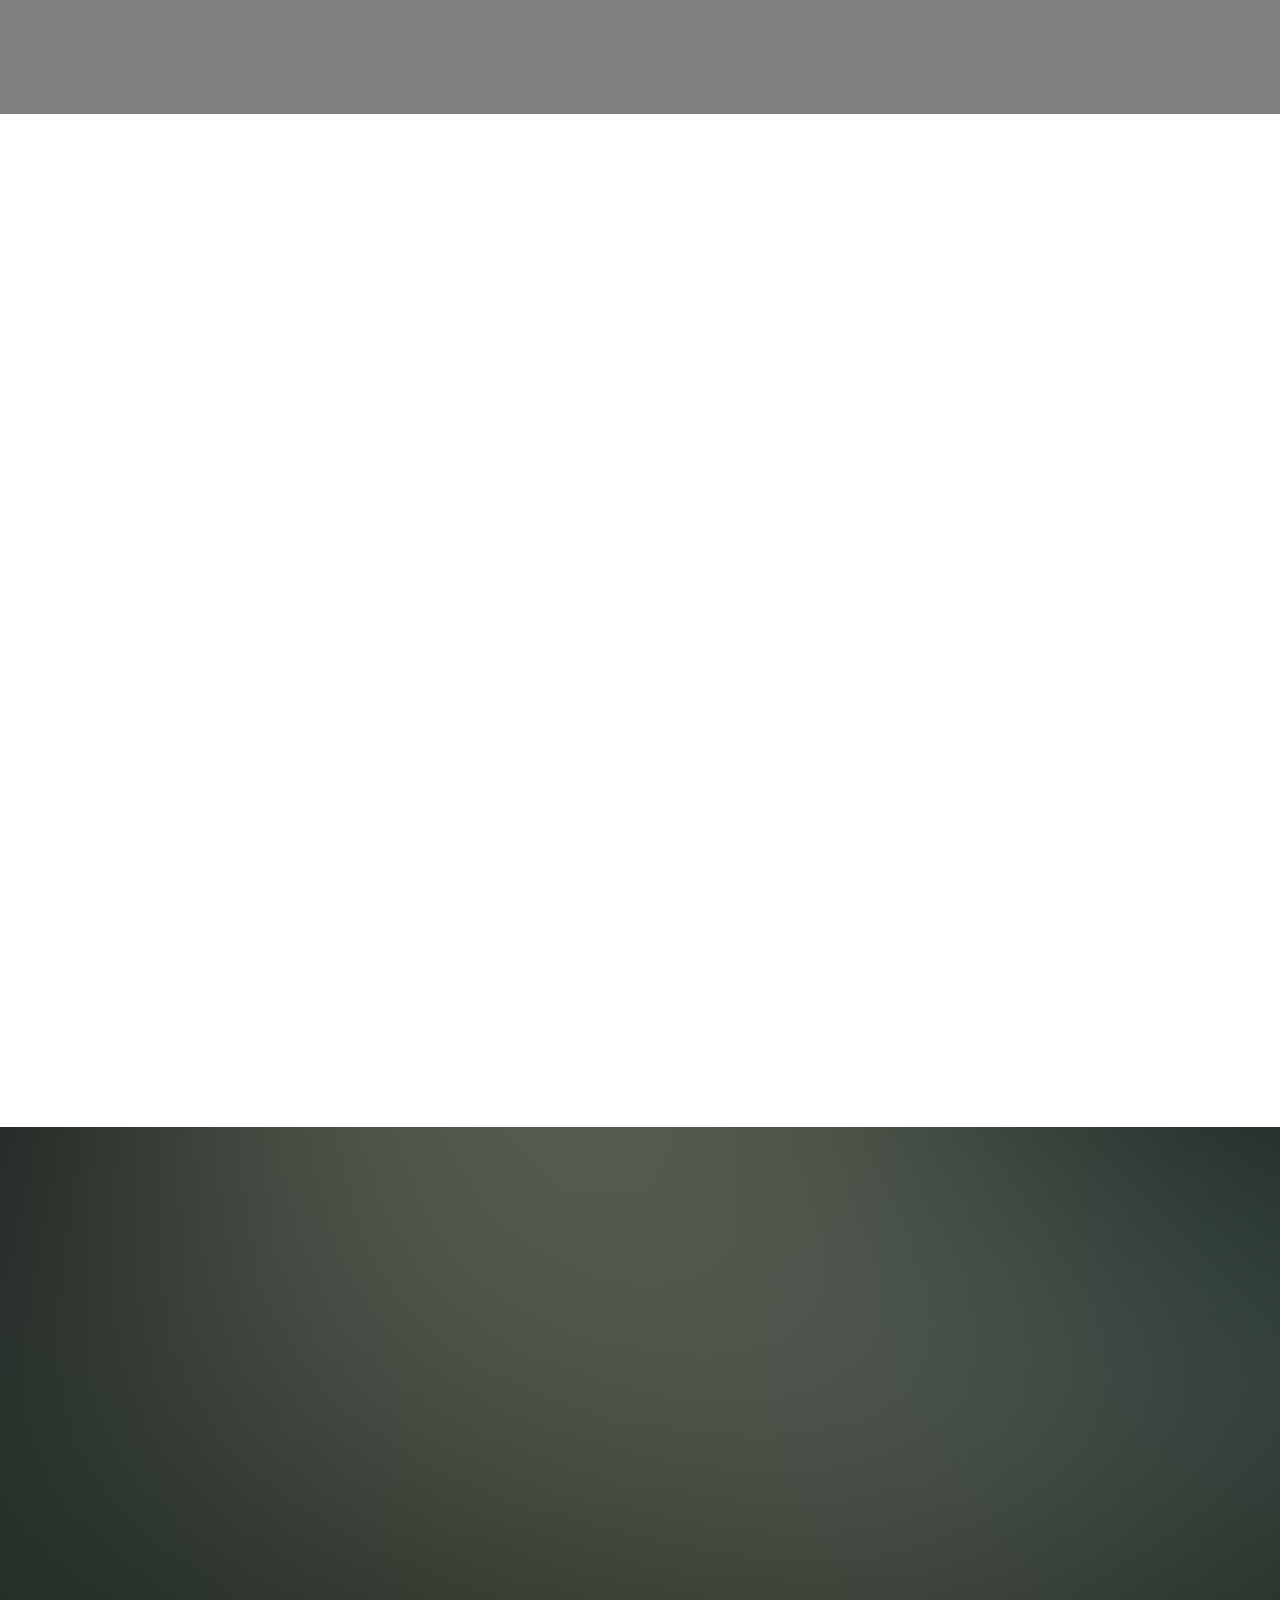
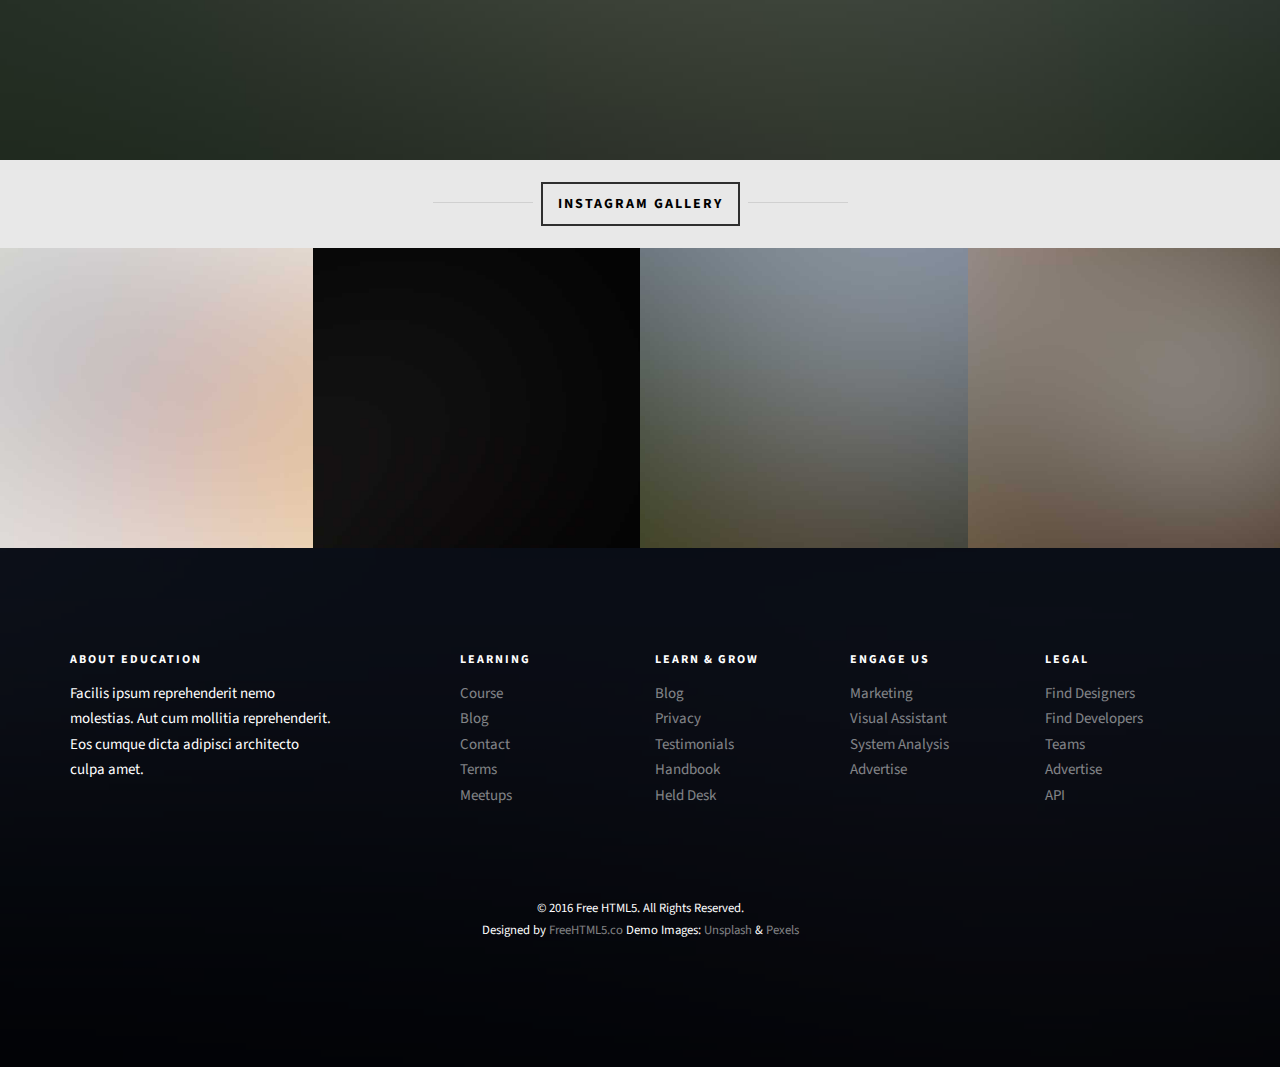
==== commit 444a1368: "some changes" ====
--- a/about.html
+++ b/about.html
@@ -3,7 +3,7 @@
 	<head>
 	<meta charset="utf-8">
 	<meta http-equiv="X-UA-Compatible" content="IE=edge">
-	<title>Education &mdash; Free Website Template, Free HTML5 Template by freehtml5.co</title>
+	<title>BHU World</title>
 	<meta name="viewport" content="width=device-width, initial-scale=1">
 	<meta name="description" content="Free HTML5 Website Template by freehtml5.co" />
 	<meta name="keywords" content="free website templates, free html5, free template, free bootstrap, free website template, html5, css3, mobile first, responsive" />
@@ -79,7 +79,7 @@
 				<div class="row">
 					<div class="col-xs-12 text-right">
 						<p class="site">bhuworld.com</p>
-						<p class="num">Call: +01 123 456 7890</p>
+						<p class="num">Call: +919044722432 </p>
 						<ul class="fh5co-social">
 							<li><a href="#"><i class="icon-facebook2"></i></a></li>
 							<li><a href="#"><i class="icon-twitter2"></i></a></li>
